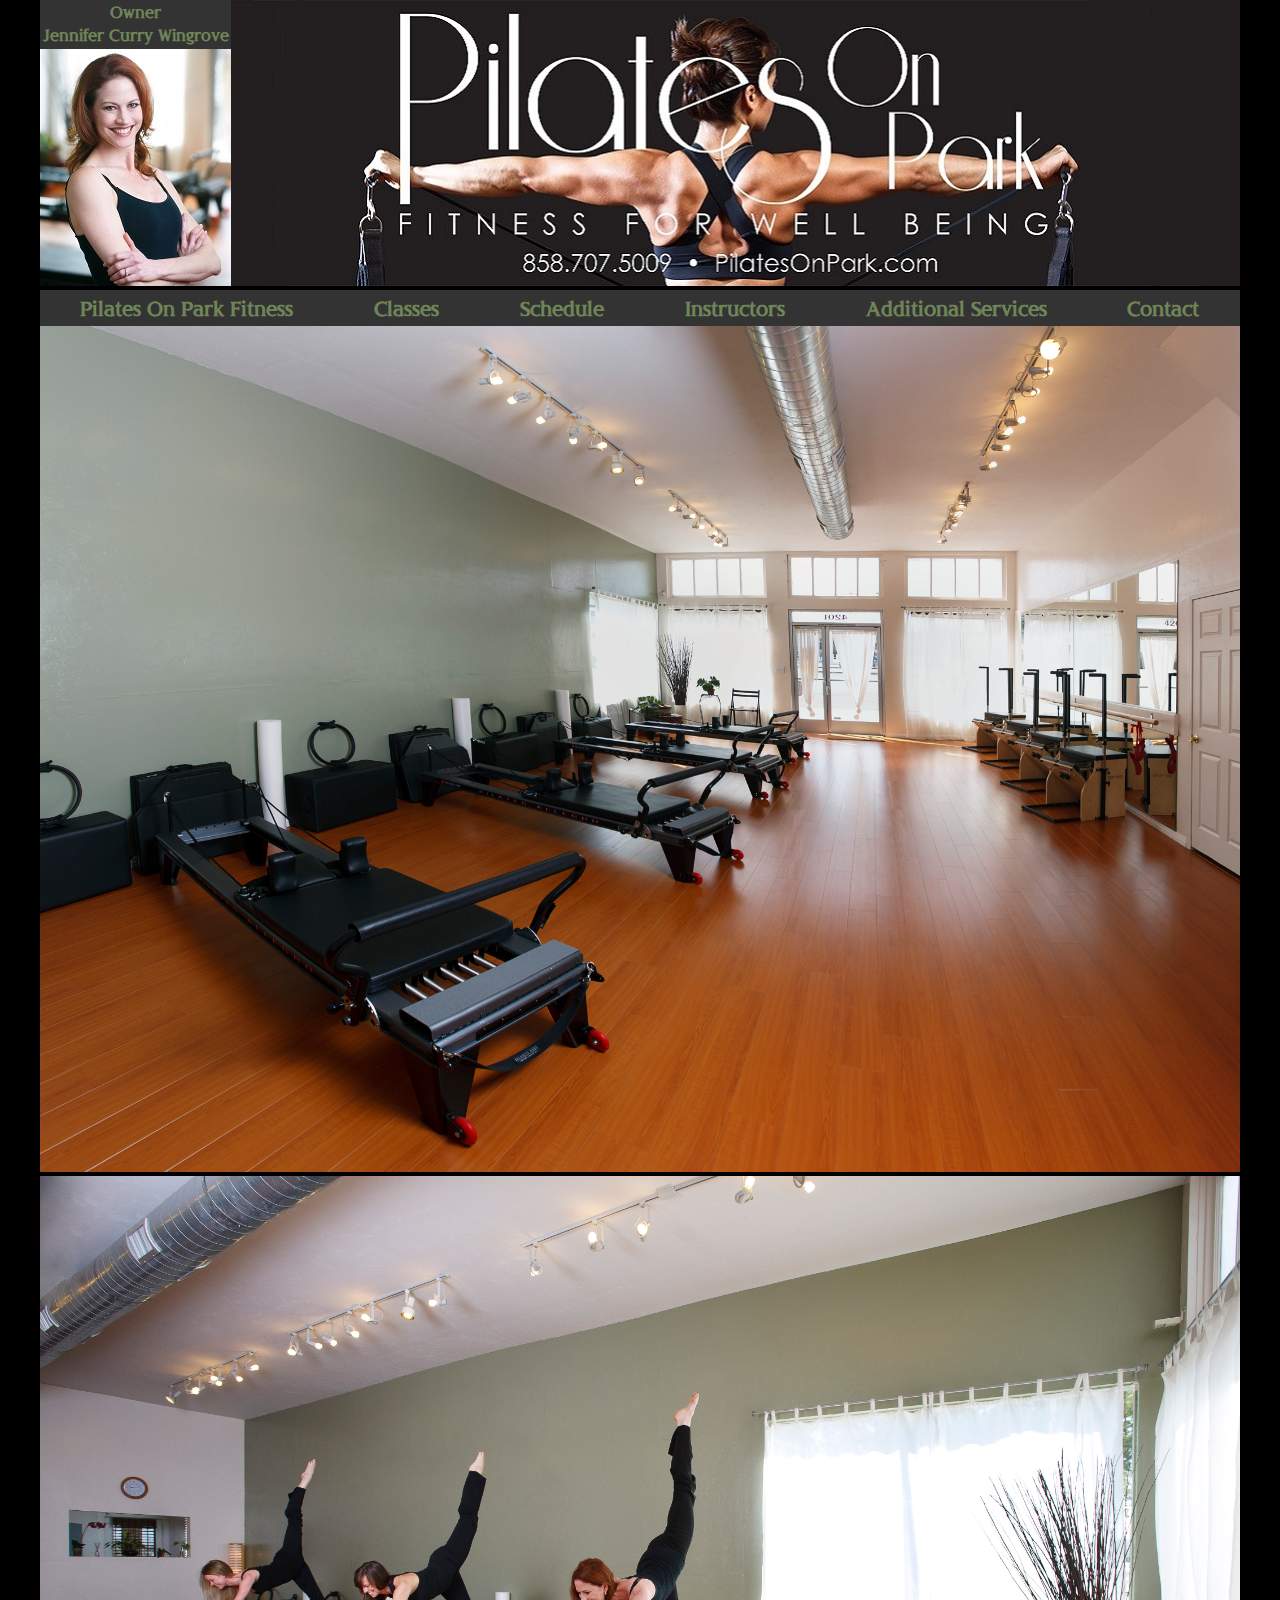
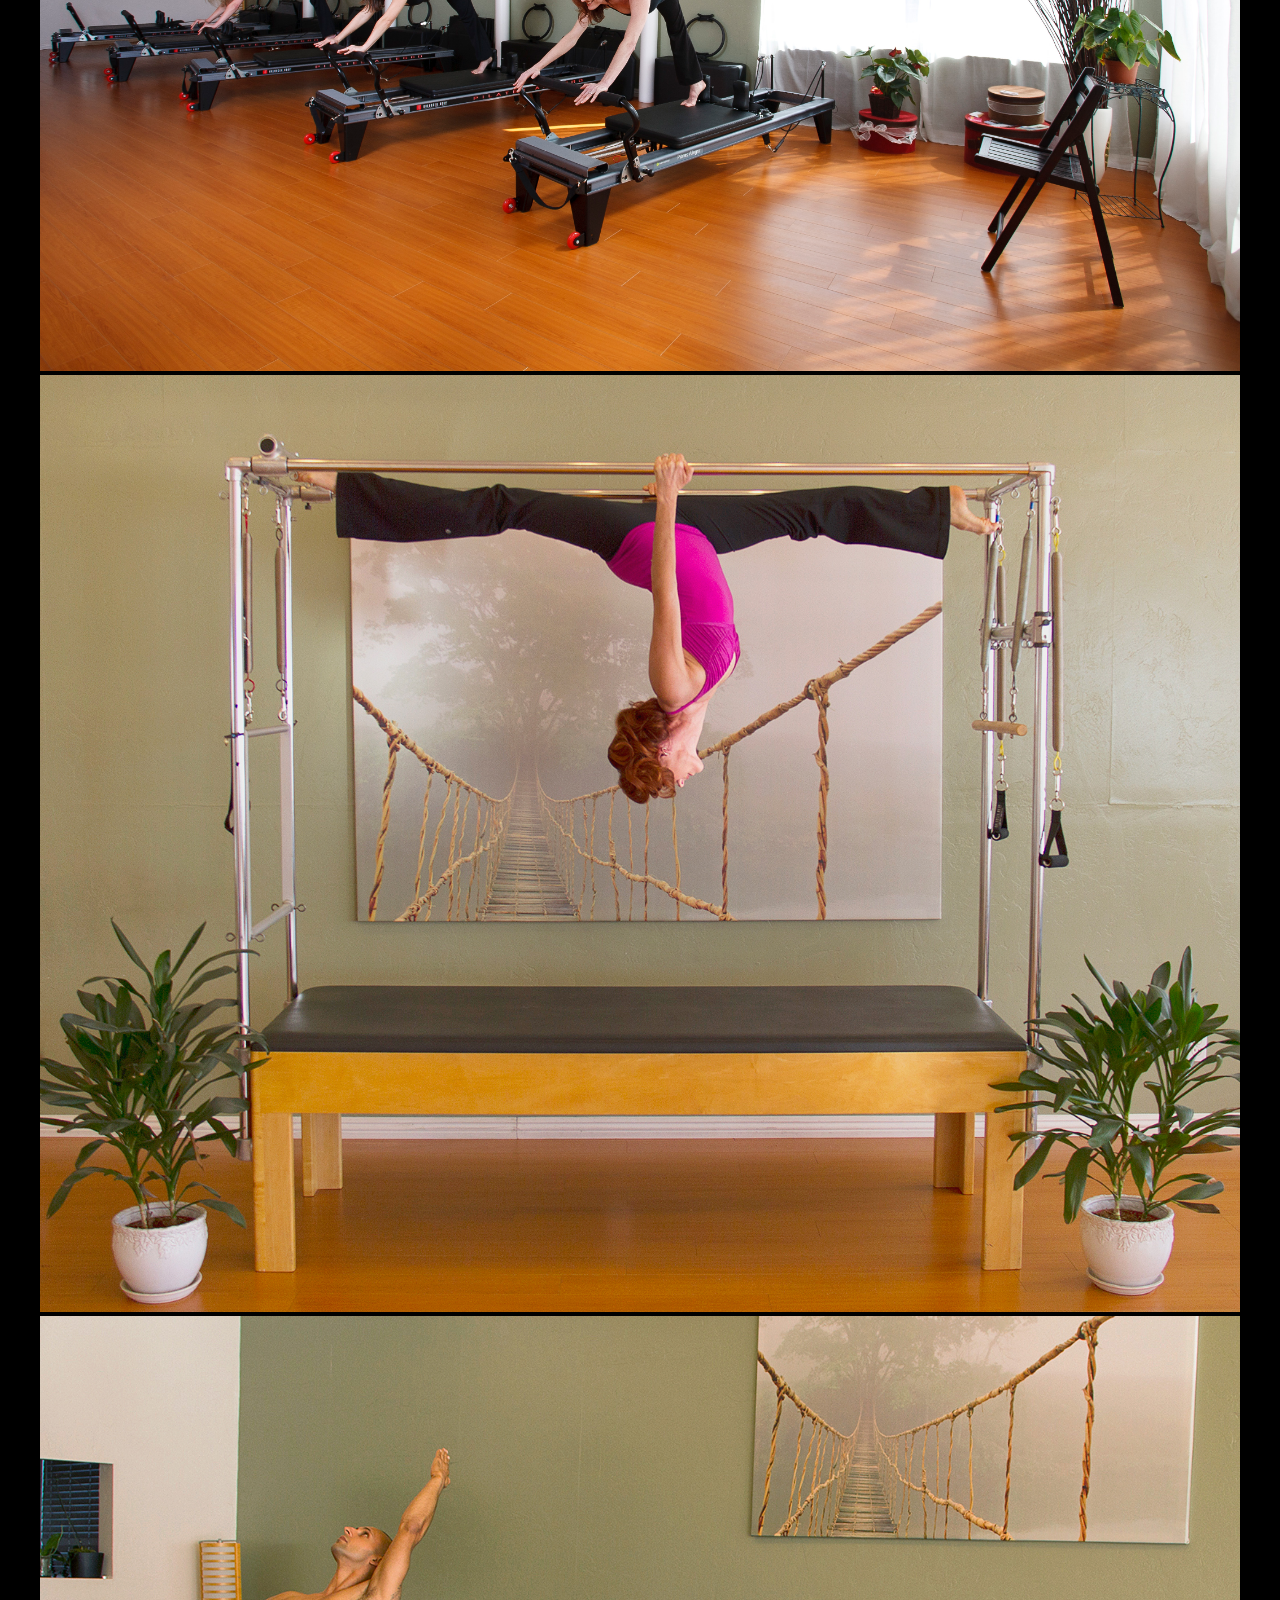
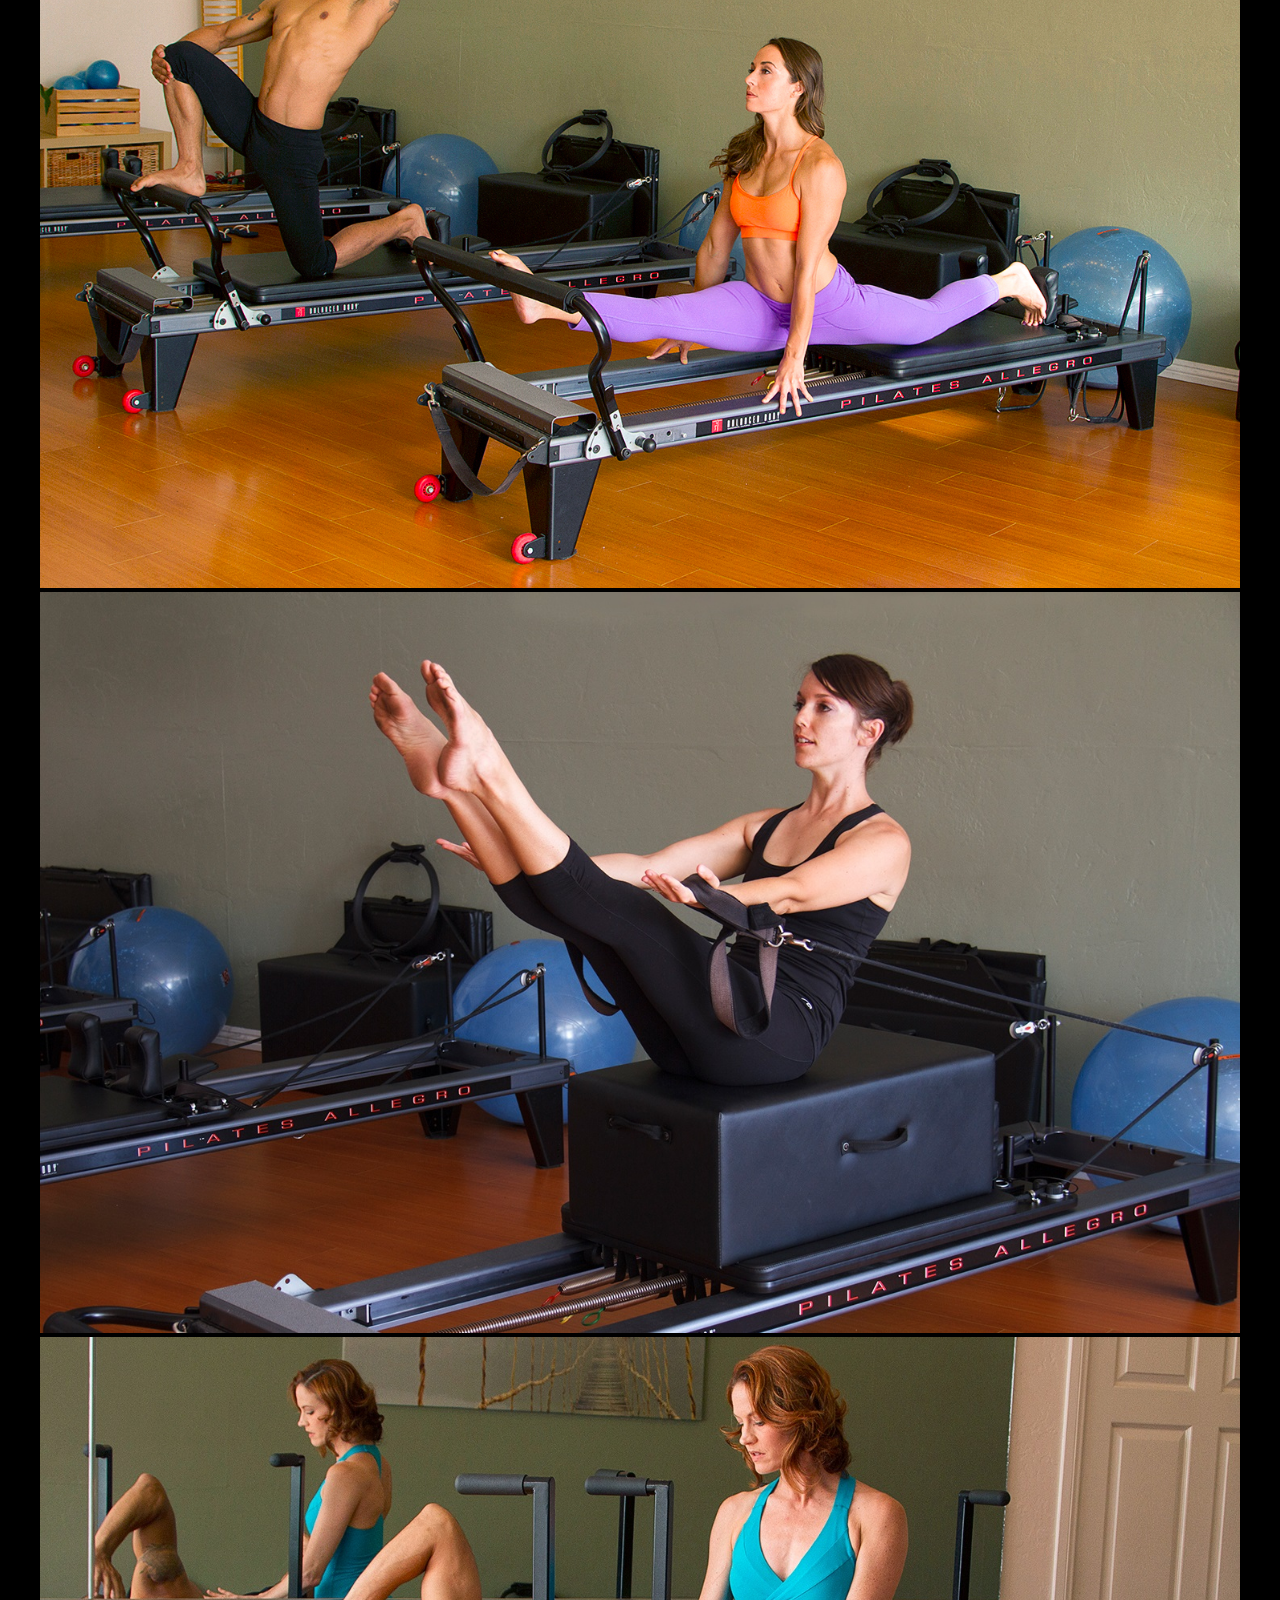
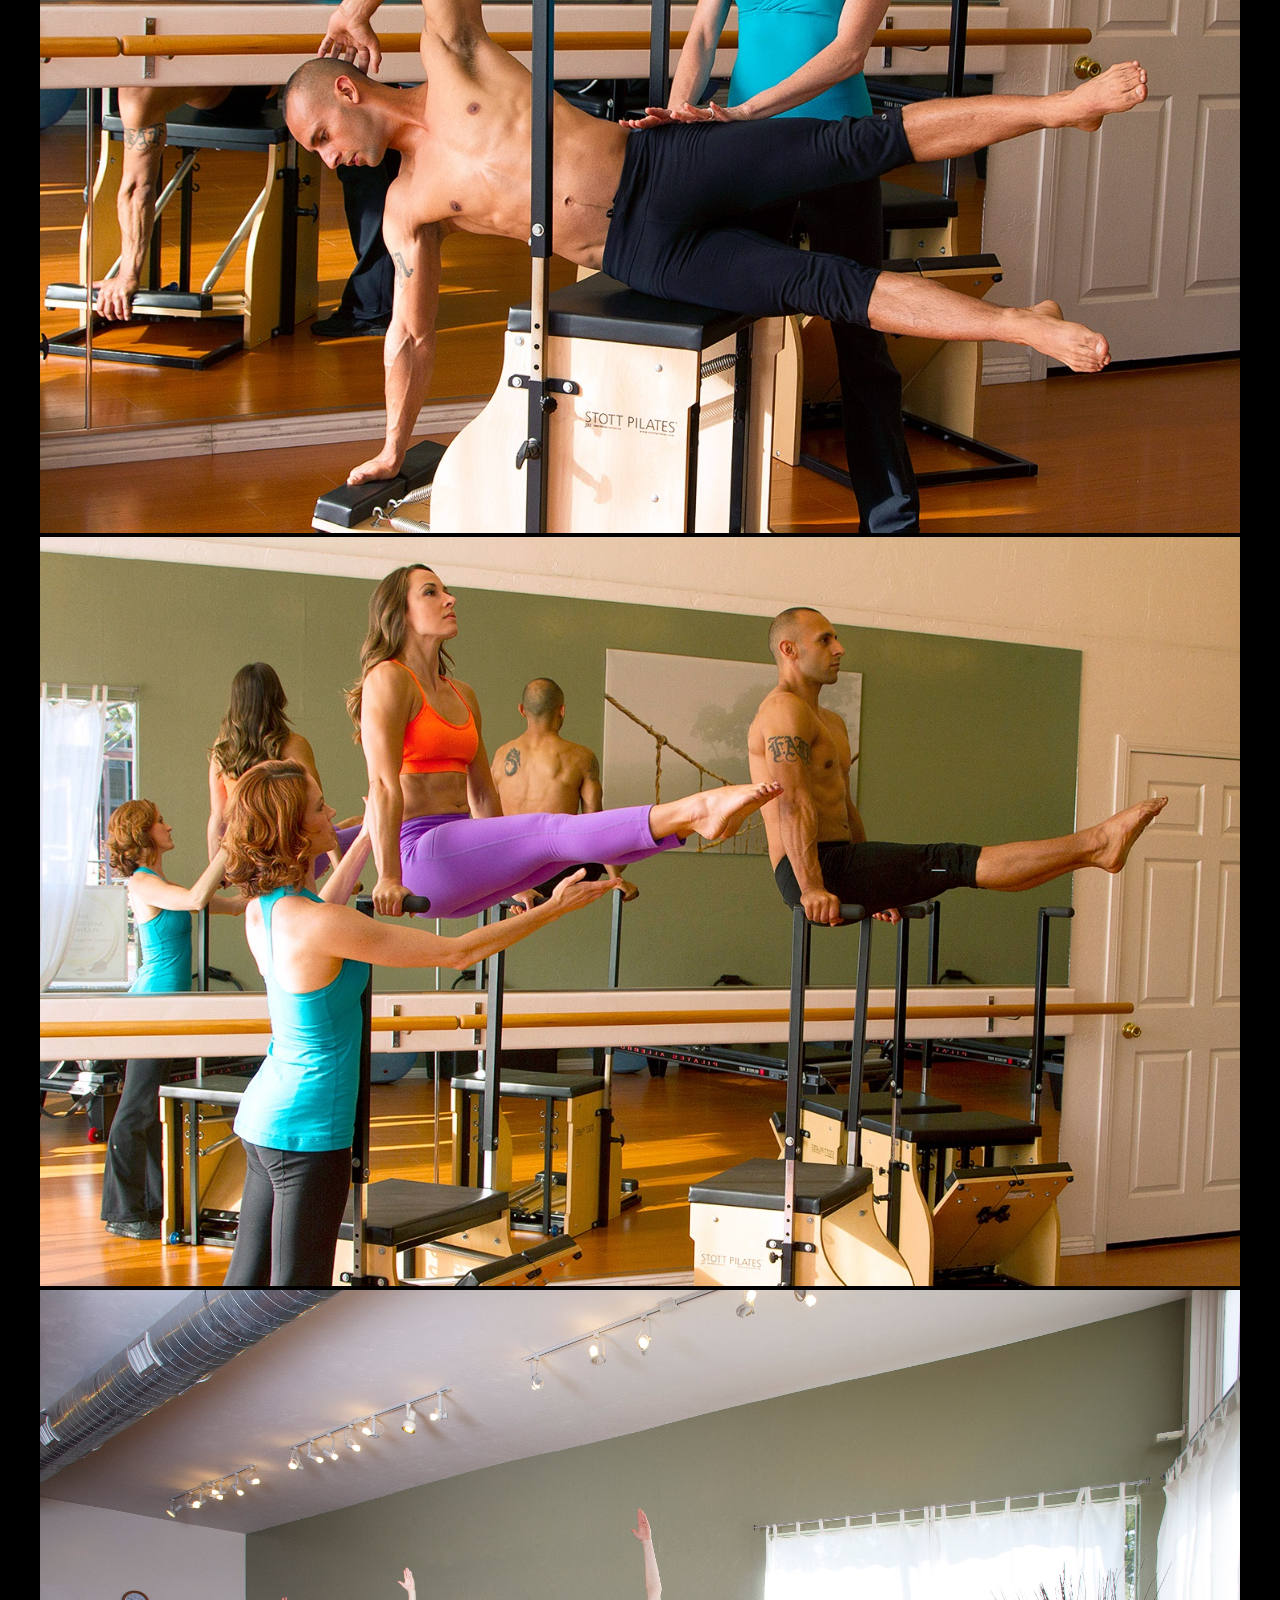
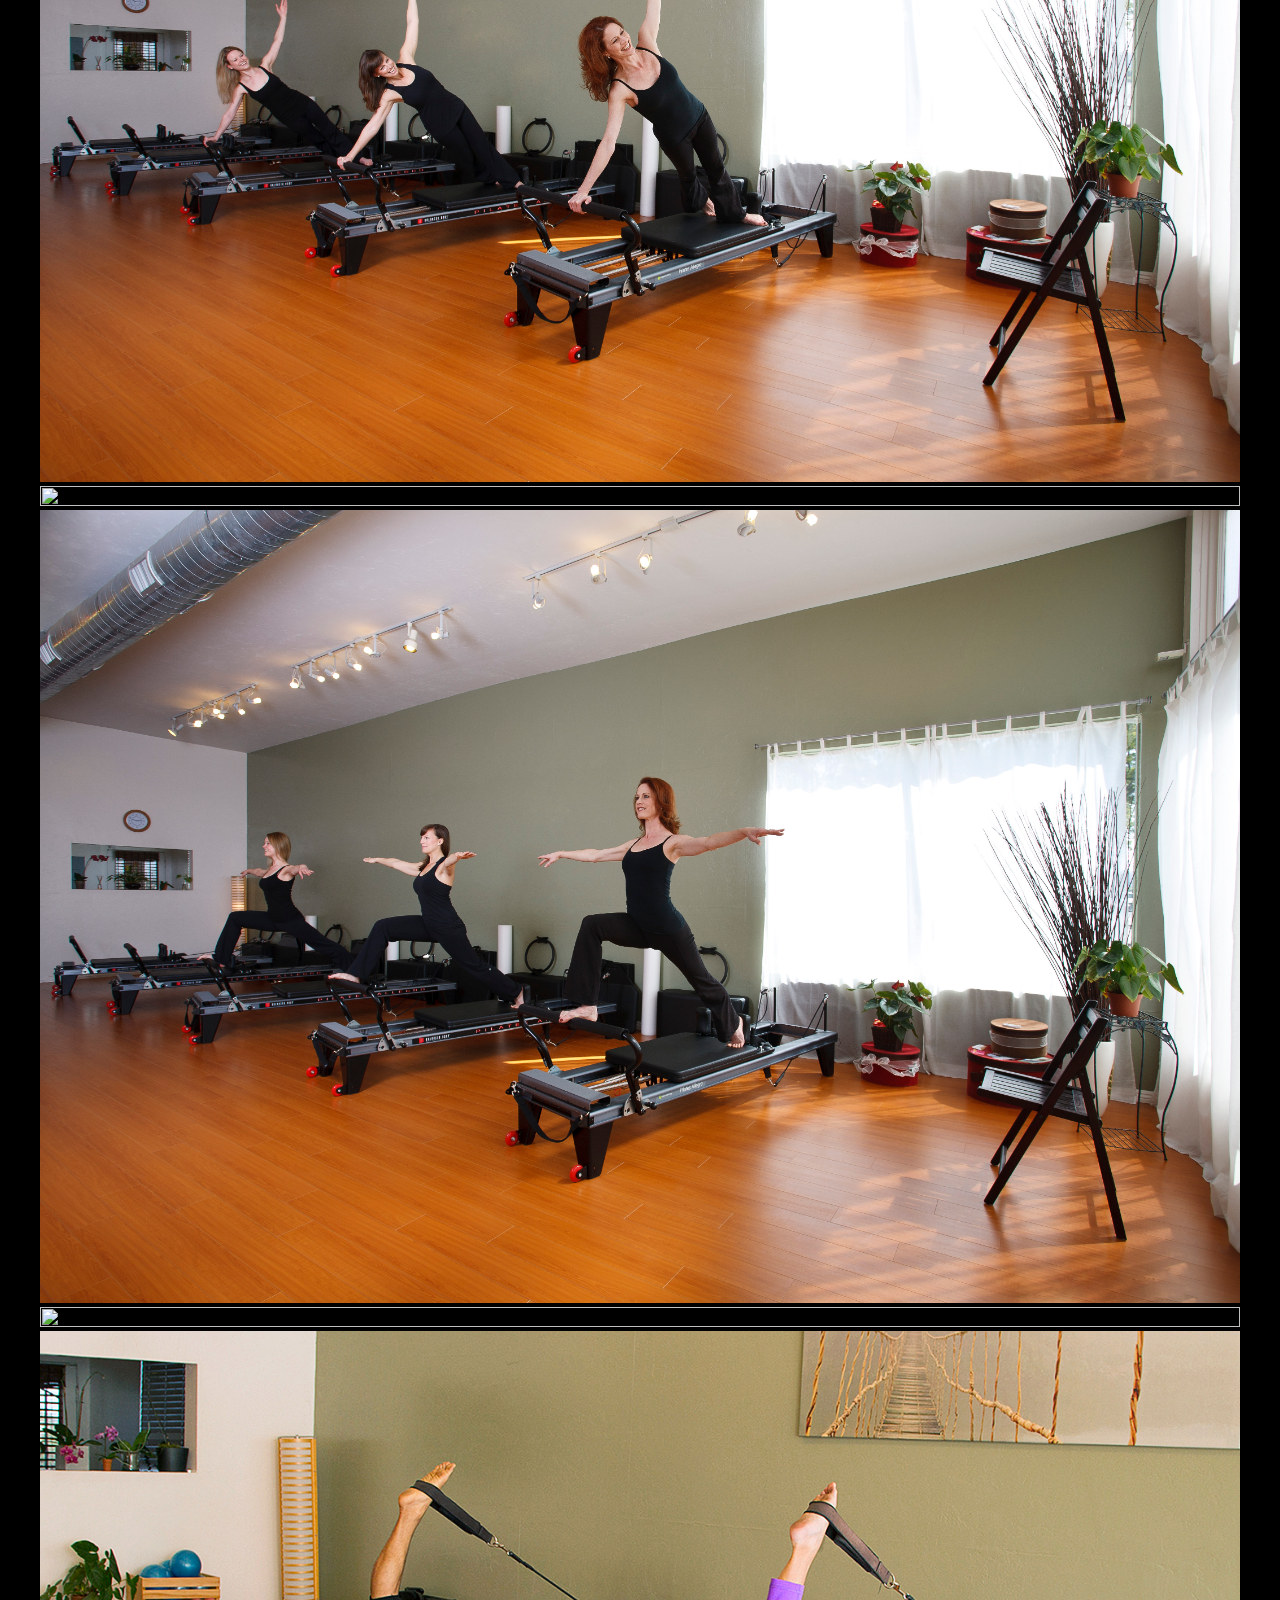
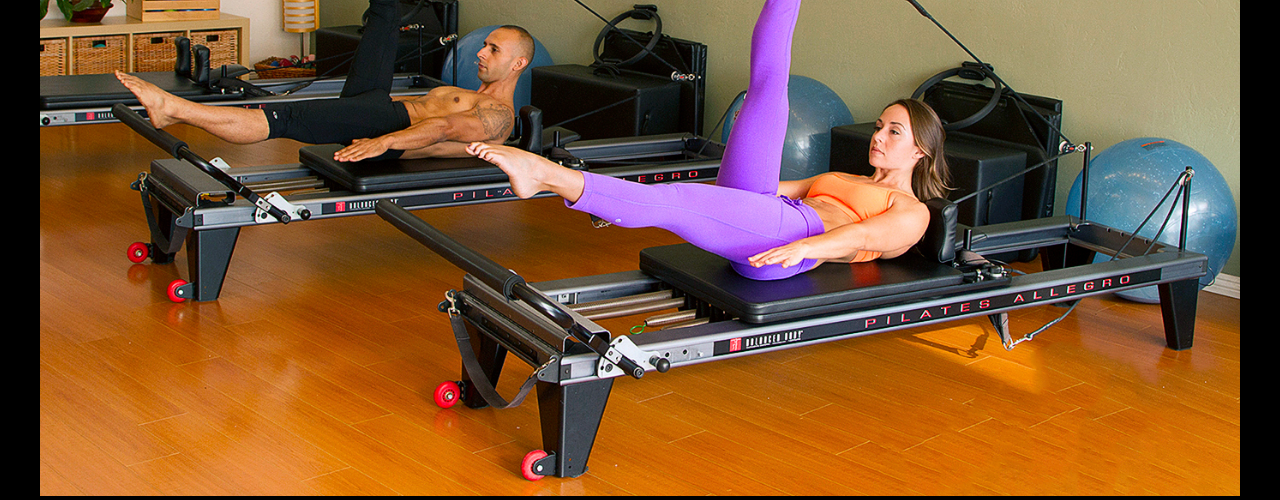
==== index.html @ 4639e497 "Remove target=blank from href's" ====
<!DOCTYPE html>
<html lang="en">
<head>
	<title>http://www.pilatesonpark.com</title>
	<meta charset="utf-8">
	<meta http-equiv="Content-Type" content="text/html; charset=ISO-8859-1" />
	<meta name="viewport" content="width=device-width, initial-scale=1.0">
	<META NAME="Keywords" CONTENT="pilatesonpark, pilatesonpark.com, pilates on park, pilatesonpark san diego, pilates on park san diego, jennifer curry, health and fitness, fitness pilates, pilates san diego, pilates health, pilates fitness, san diego fitness, ballet, ballet pilates, pilates studio, dance studio," />
	<META NAME="Description" CONTENT="Pilates fitness for well being in the heart of San Diego, California" />
	<META NAME="Author" CONTENT="Nicholas Purington, Nick Purington" />
	<link href="index_styles.css" rel="stylesheet" type="text/css" />

	<script src="https://ajax.googleapis.com/ajax/libs/jquery/1/jquery.min.js"></script>
	<script>
	$(function(){
		$('.fadein img:gt(0)').hide();
		setInterval(function(){$('.fadein :first-child').fadeOut().next('img').fadeIn().end().appendTo('.fadein');}, 4000);
	});
	</script>

</head>

<body>

	<div>

		<div class="page-header"> 	

			<div class="jennifer-img-container">	
				<img src="images/Jennifer Profile Final.jpg">
			</div>

			<div class="jennifer-link-container">	
				<a class="jennifer-link" href="templates/bio.html"> Owner <br> Jennifer Curry Wingrove </a>
			</div>

			<div>
				<a href="pilatesonpark.com"><img class="logo_img" src="images/Pilates On Park-Banner - Black.jpg"></a> 
			</div>

		</div>


		<div class="link-container">
		  <a class="buttons" href="pilatesfitness.html">Pilates On Park Fitness</a>
		  
		  <a class="buttons" href="classes.html">Classes</a>		  
		
		  <a class="buttons" href="templates/schedule.html">Schedule</a>

		  <a class="buttons" href="templates/instructors.html">Instructors</a>
		
		  <a class="buttons" href="services.html" target="_self">Additional Services</a>

		  <a class="buttons" href="contact.html">Contact</a>
		</div>	

		<div class="bg-image-container">
			<div class="fadein">
				<img src="images/001-PilatesOnPark-2011.jpg">
				<img src="images/004-PilatesOnPark-2011.jpg">
				<img src="images/POP SPLIT Trapeze Final Contrast.jpg">
				<img src="images/A&A Oversplit Final.jpg">
				<img src="images/Amy.jpg">
				<img src="images/Armando Lateral Flexion FINAL.jpg">
				<img src="images/Chair Pikes Final.jpg">
				<img src="images/006-PilatesOnPark-2011.jpg">
				<img src="images/Reformer Pikes Final.jpg">
				<img src="images/005-PilatesOnPark-2011.jpg">
				<img src="images/Trapeze Teaser FINAL.jpg">
				<img src="images/Scissors Final.jpg">
			</div>
		</div>	
    </div>
</body>
</html>
---- index_styles.css ----
@font-face {
    font-family: Londinia;
    src: url("fonts/LondiniaMedium.ttf") format("truetype");
}

body { 
	background-color: #000000;
	margin: auto;
	width: 1200px;
	height: auto;
}

.page-header {
	display: inline-flex;
	width: 1200px
}


.jennifer-img-container {
	height: 237px;
	width: 191px;
	position: absolute;
	top: 49px;
}

.jennifer-link-container {
	height: 49px;
	width: 191px;
	background-color: #333333;
	text-align: center;
}

.jennifer-link {
	font-family: Londinia, sans-serif;
	font-size: 16px;
	font-weight: bold;
	color: #6F8558;
}

.link-container {
	display: inline-flex;
	width: 1200px;
	height: 4vh;
	background-color: #333333;
}

.buttons {
	font-family: Londinia, sans-serif;
	font-size: 20px;
	font-weight: bold;
	color: #6F8558;
	margin: auto;
}

.bg-image-container {
	width:  1200px;
	object-fit: contain;
}

.fadein img { 
	width:  100%; 
	height: 100%;
}

iframe {
    width: 1200px;
    height: 100vh;
    border-width: 0;
    overflow: auto;
}

a:link {
	color: #6F8558;
	text-decoration: none;
}

a:hover {
	color: #ff009b;
}

@media screen and (max-width: 900px) {
	html {
	background-color: red;
	}

}

@media screen and (max-width: 600px) {
	html {
	background-color: green;
	}

}




.instructor-container {
	display: flex;
	margin-bottom: 9%;
	margin-top: 2em;
}

.instructor-img {
	width: auto;
	height: auto;
	display: block;
	margin: 0 2em 2em 0;
}

.instructor-txt {
	width: auto;
	height: auto;
	font-family: Londinia;
	color: white;
	font-size: 1.5em;
	display: flex;  
}

p {
	margin: 0;
}

h1 {
	font-family: Londinia;
	color: white;
	font-size: 2em;
	margin-top: 4em;
}

.link-container + h1 {
	margin-top: 2em;
}
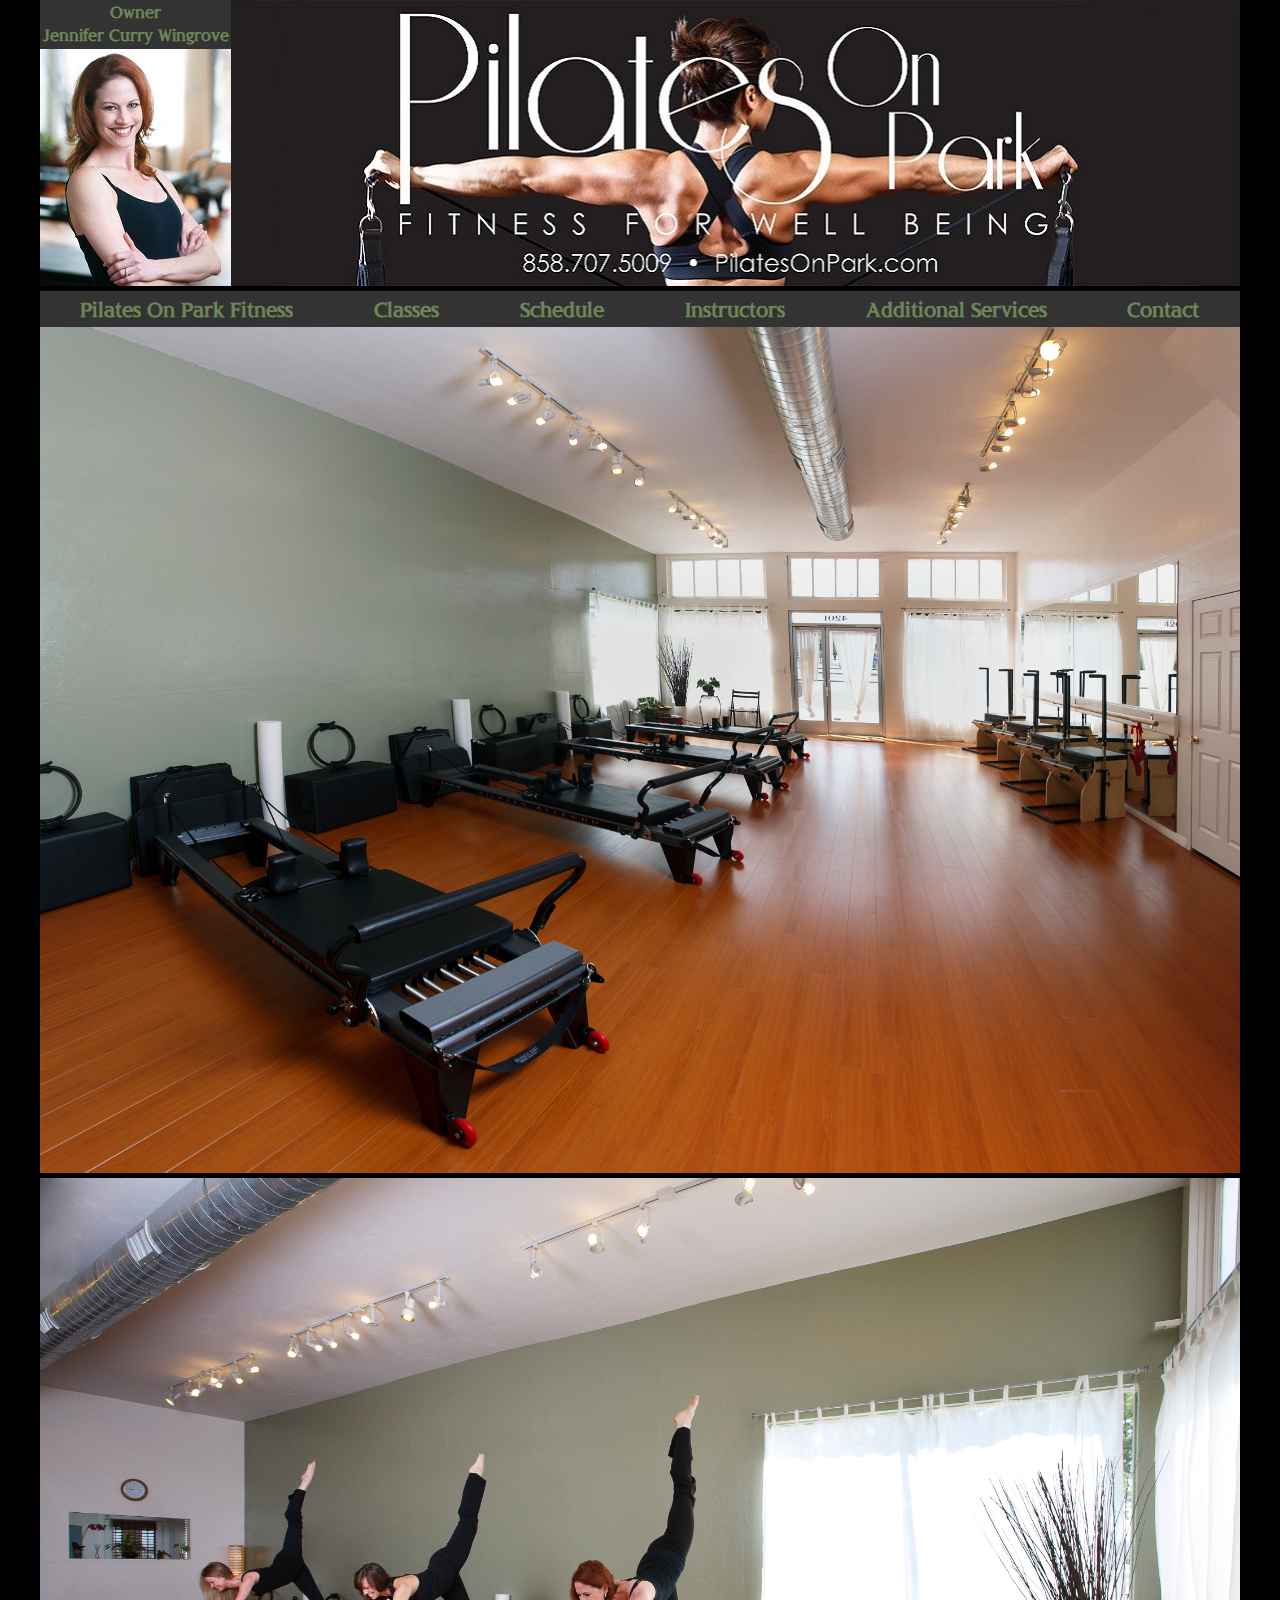
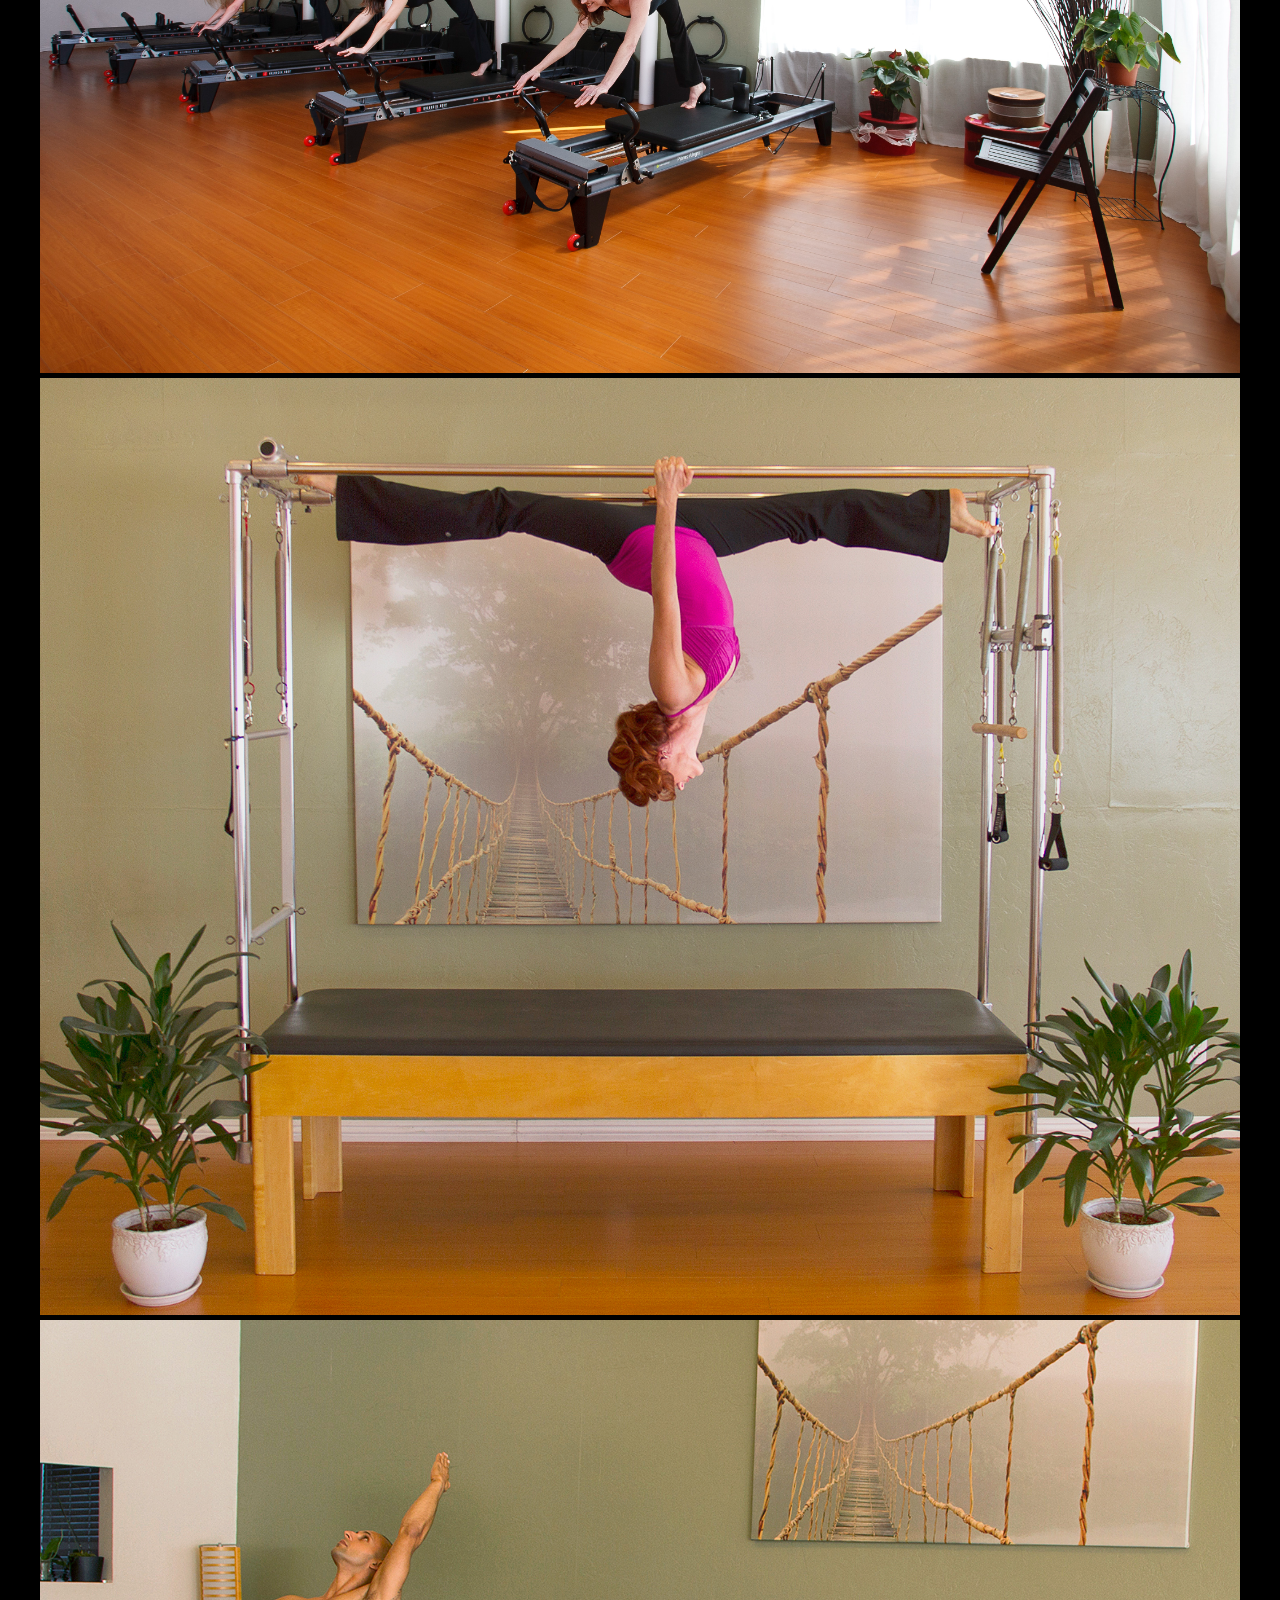
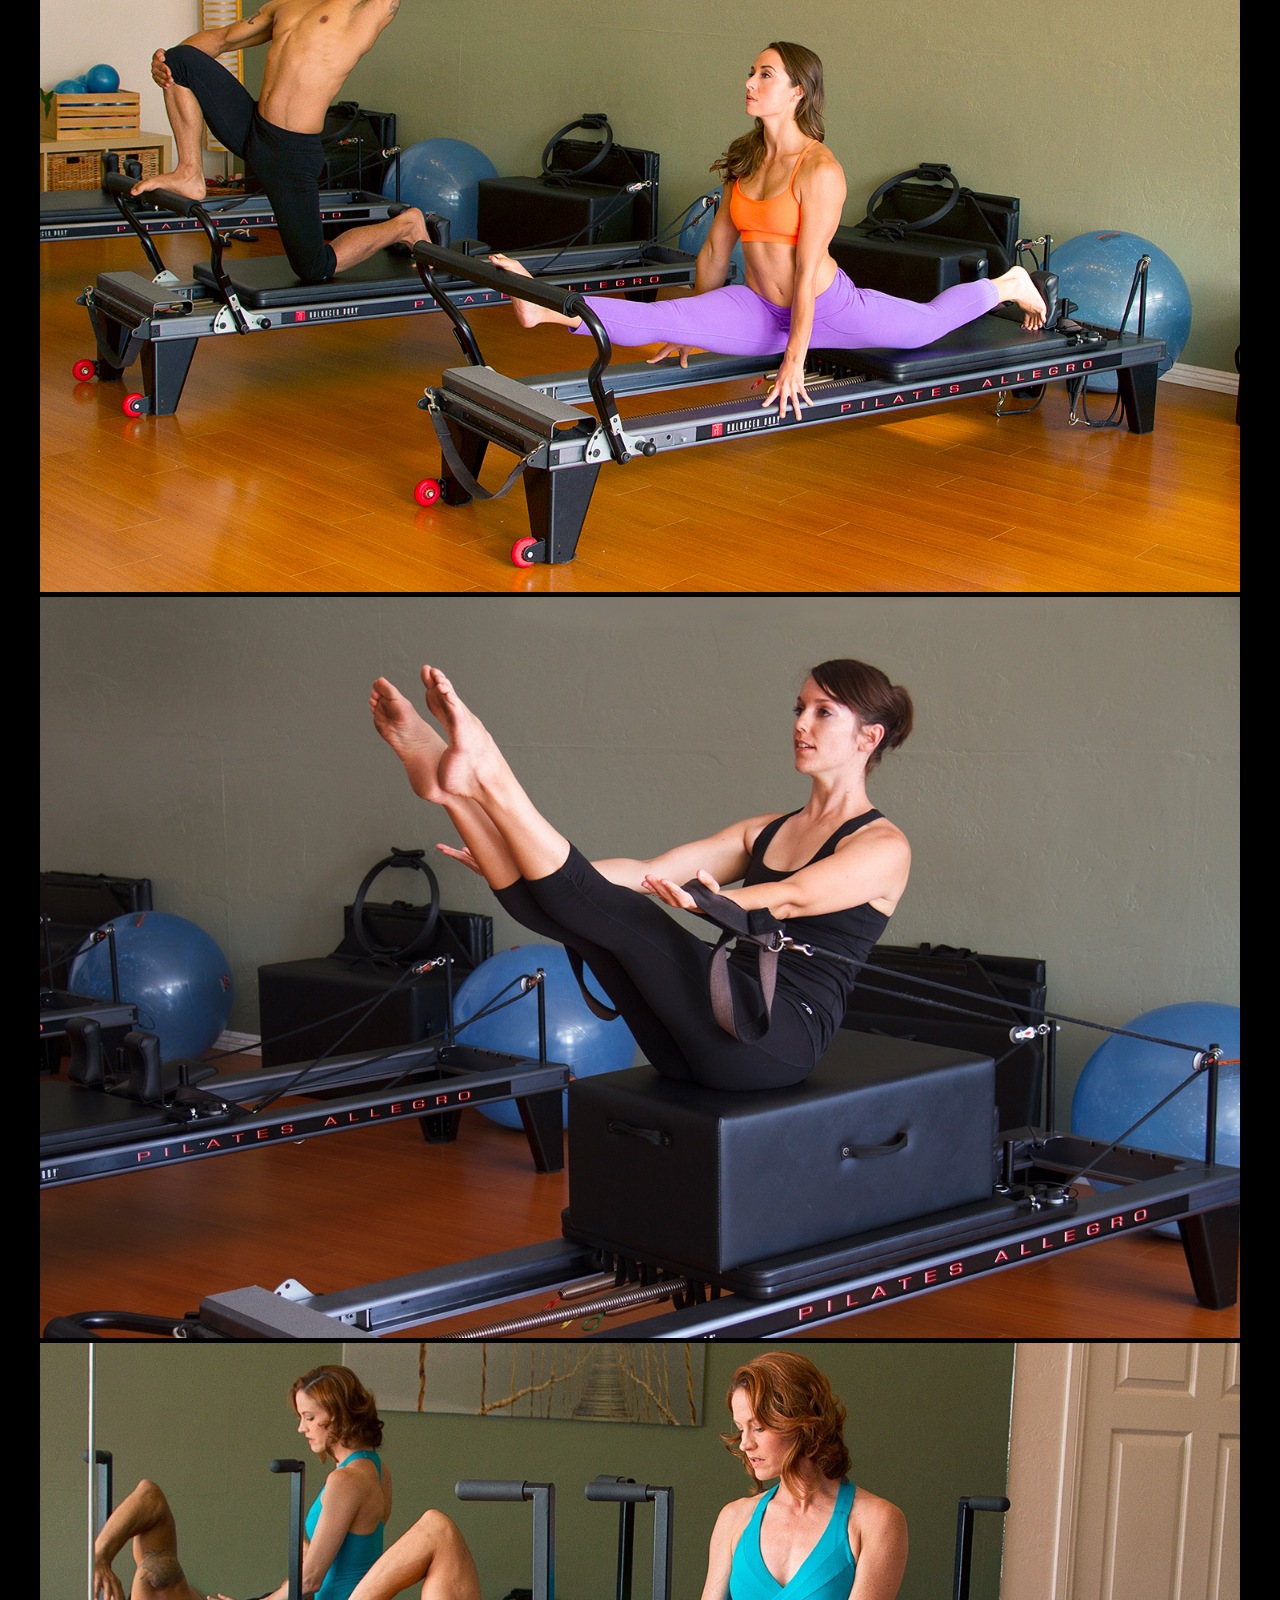
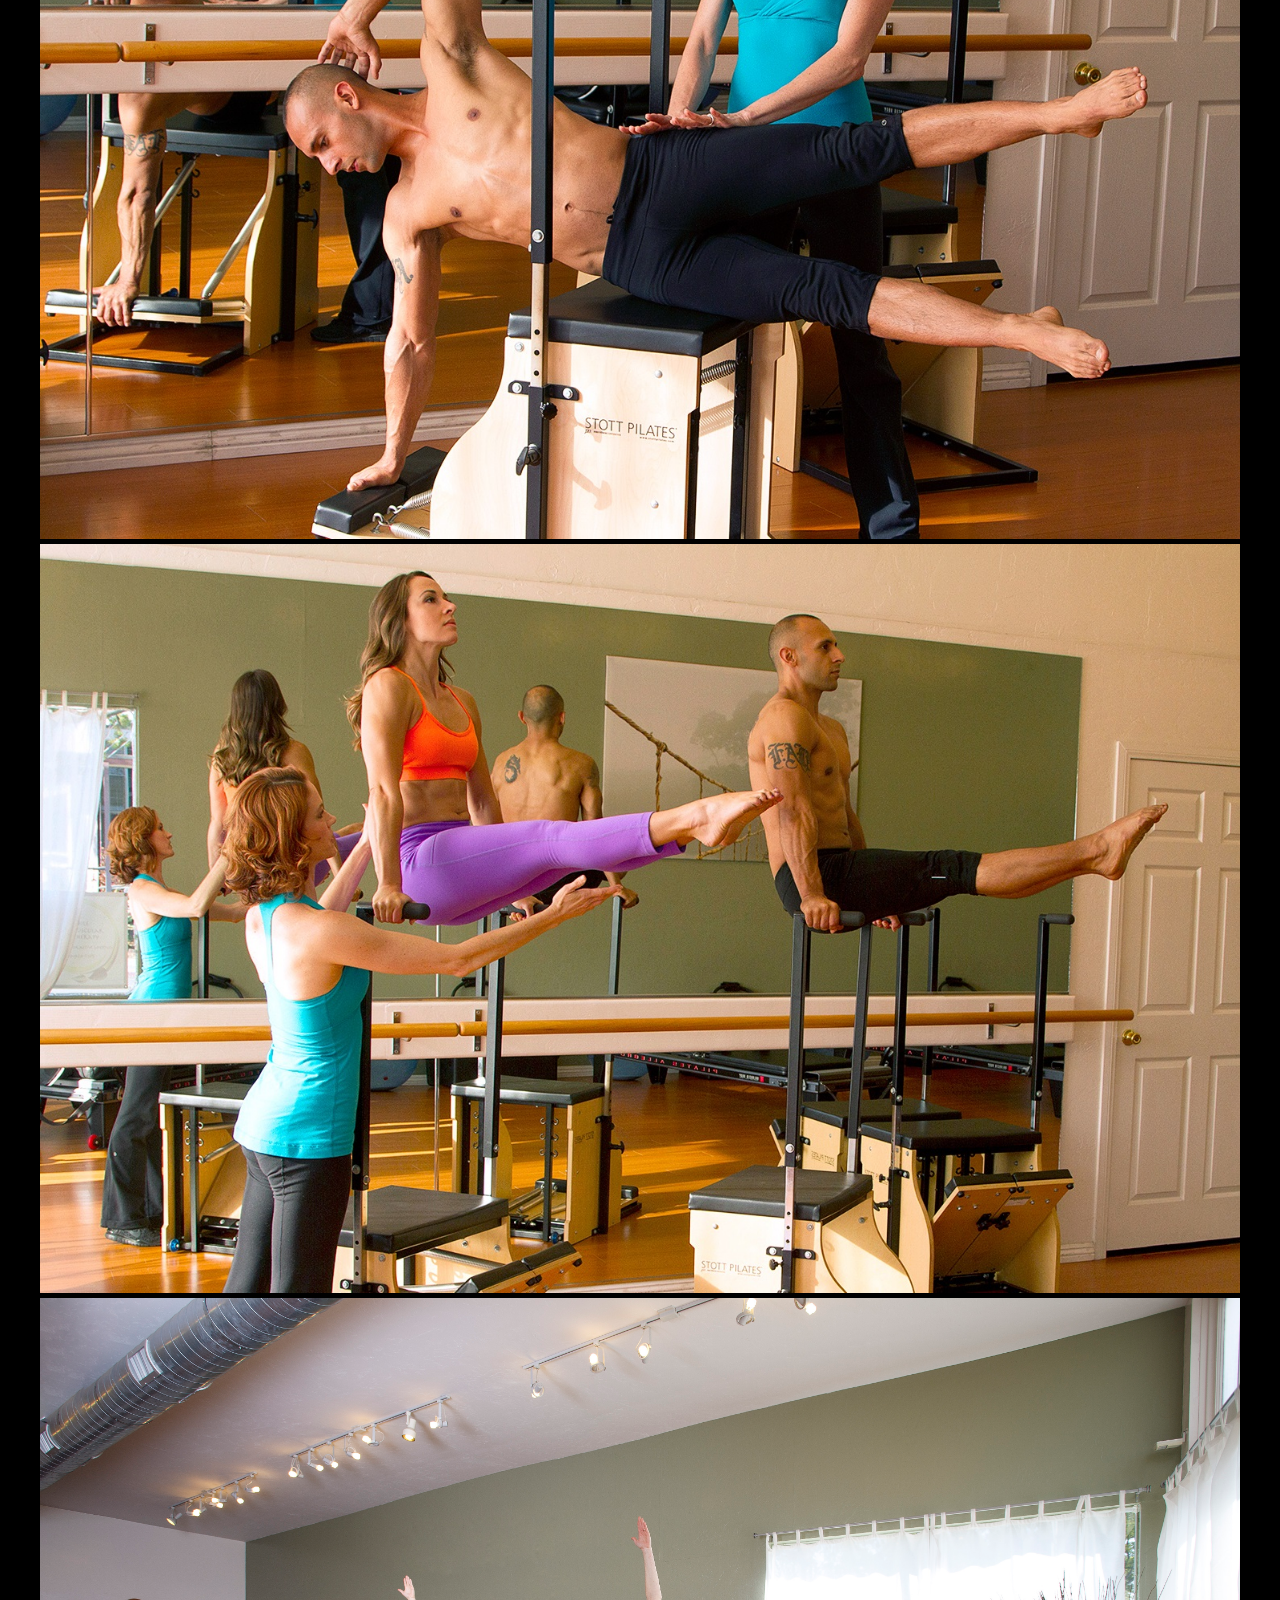
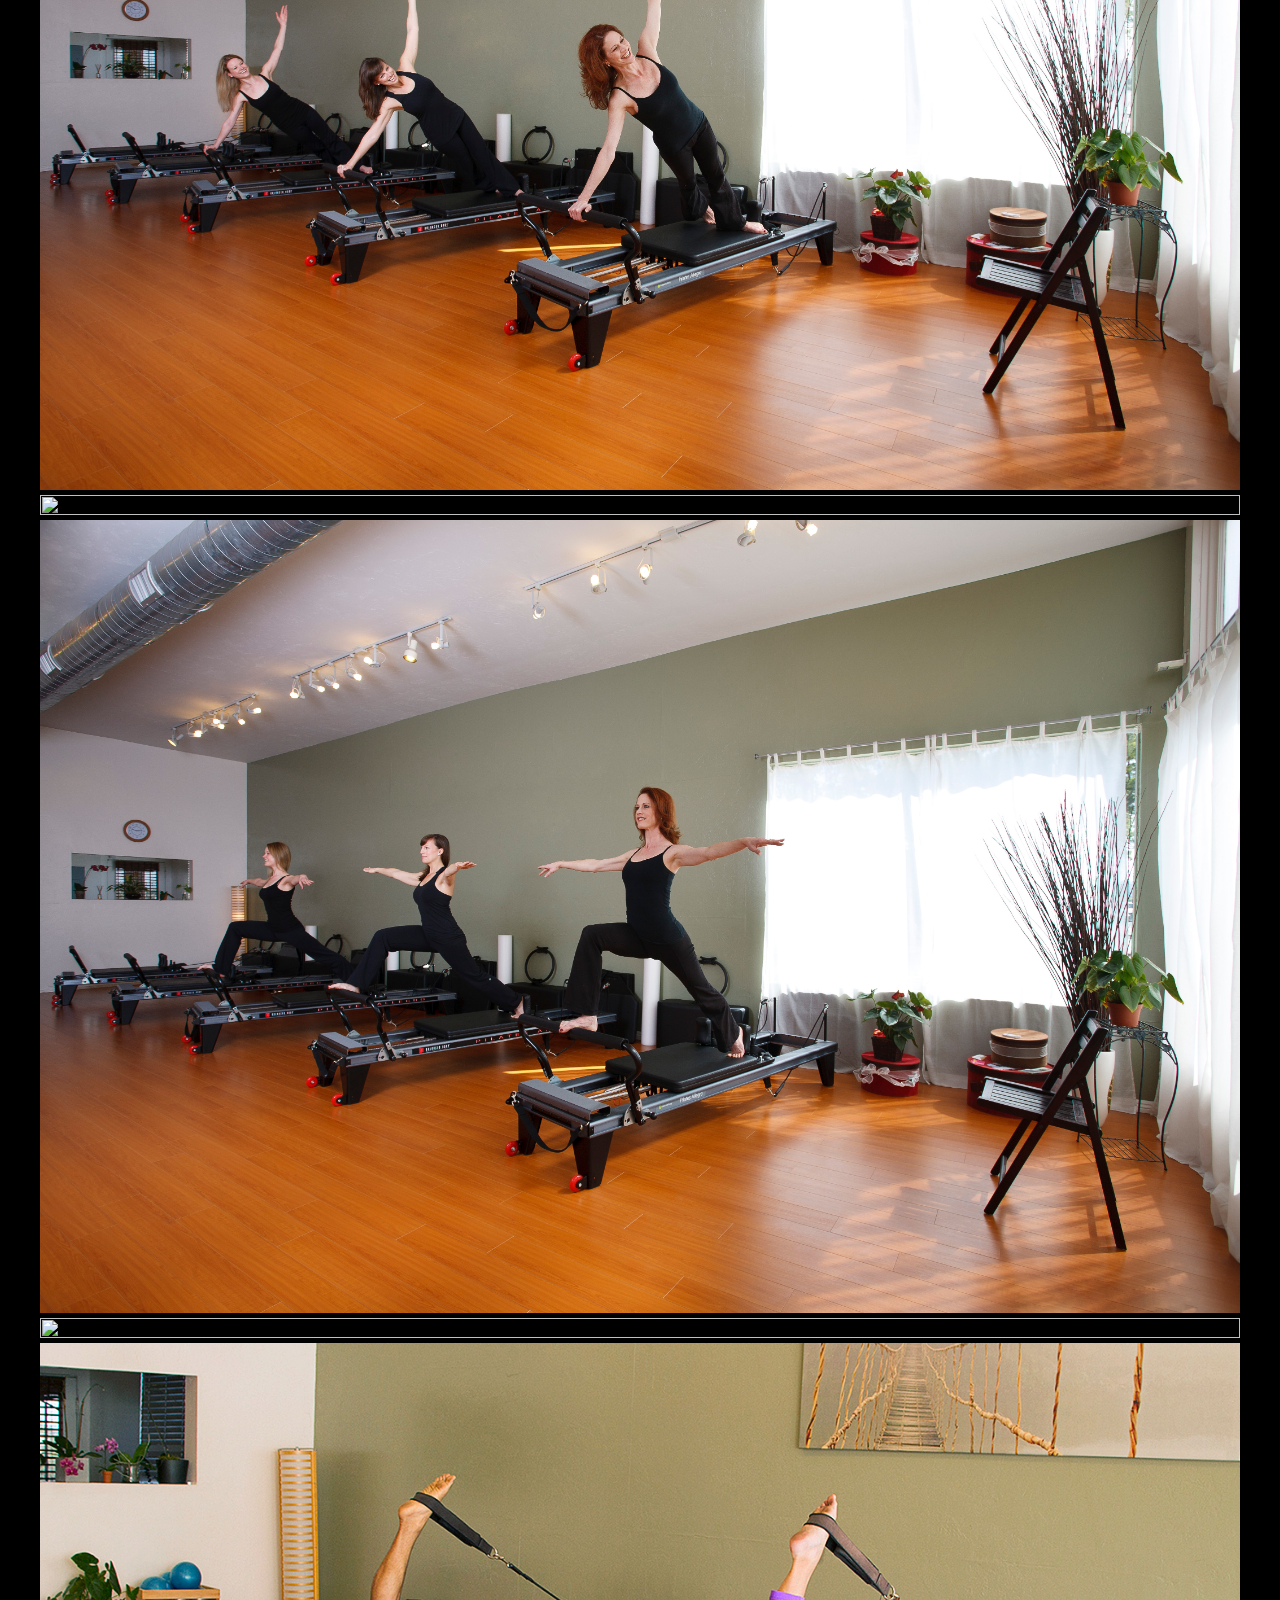
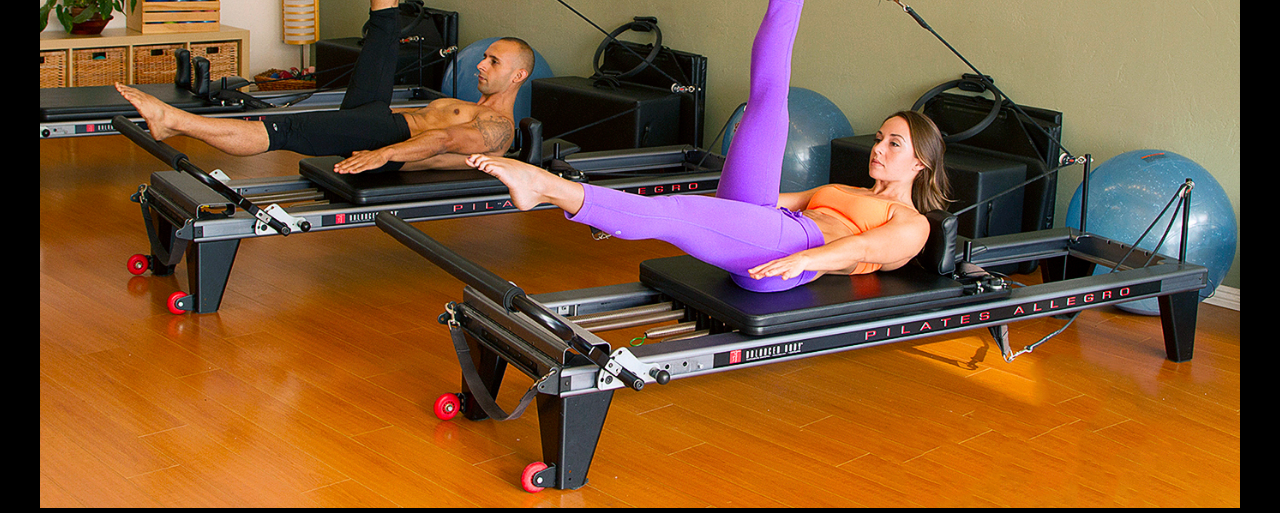
==== commit 7e3ef7e9: "Add Wolf Den Development to meta data" ====
--- a/index.html
+++ b/index.html
@@ -7,7 +7,7 @@
 	<meta name="viewport" content="width=device-width, initial-scale=1.0">
 	<META NAME="Keywords" CONTENT="pilatesonpark, pilatesonpark.com, pilates on park, pilatesonpark san diego, pilates on park san diego, jennifer curry, health and fitness, fitness pilates, pilates san diego, pilates health, pilates fitness, san diego fitness, ballet, ballet pilates, pilates studio, dance studio," />
 	<META NAME="Description" CONTENT="Pilates fitness for well being in the heart of San Diego, California" />
-	<META NAME="Author" CONTENT="Nicholas Purington, Nick Purington" />
+	<META NAME="Author" CONTENT="Nicholas Purington, Nick Purington, Wolf Den Development" />
 	<link href="index_styles.css" rel="stylesheet" type="text/css" />
 
 	<script src="https://ajax.googleapis.com/ajax/libs/jquery/1/jquery.min.js"></script>
@@ -42,18 +42,20 @@
 
 
 		<div class="link-container">
-		  <a class="buttons" href="pilatesfitness.html">Pilates On Park Fitness</a>
-		  
-		  <a class="buttons" href="classes.html">Classes</a>		  
-		
-		  <a class="buttons" href="templates/schedule.html">Schedule</a>
 
-		  <a class="buttons" href="templates/instructors.html">Instructors</a>
-		
-		  <a class="buttons" href="services.html" target="_self">Additional Services</a>
+      <a class="buttons" href="templates/pilatesfitness.html">Pilates On Park Fitness</a>
+      
+      <a class="buttons" href="templates/classes.html">Classes</a>     
+    
+      <a class="buttons" href="templates/schedule.html">Schedule</a>
 
-		  <a class="buttons" href="contact.html">Contact</a>
-		</div>	
+      <a class="buttons" href="templates/instructors.html">Instructors</a>
+    
+      <a class="buttons" href="templates/services.html">Additional Services</a>
+
+      <a class="buttons" href="templates/contact.html">Contact</a>
+    
+    </div>  
 
 		<div class="bg-image-container">
 			<div class="fadein">
--- a/index_styles.css
+++ b/index_styles.css
@@ -5,6 +5,7 @@
 
 body { 
 	background-color: #000000;
+	font-family: Londinia, sans-serif;
 	margin: auto;
 	width: 1200px;
 	height: auto;
@@ -31,7 +32,6 @@
 }
 
 .jennifer-link {
-	font-family: Londinia, sans-serif;
 	font-size: 16px;
 	font-weight: bold;
 	color: #6F8558;
@@ -45,7 +45,6 @@
 }
 
 .buttons {
-	font-family: Londinia, sans-serif;
 	font-size: 20px;
 	font-weight: bold;
 	color: #6F8558;
@@ -111,7 +110,6 @@
 .instructor-txt {
 	width: auto;
 	height: auto;
-	font-family: Londinia;
 	color: white;
 	font-size: 1.5em;
 	display: flex;  
@@ -122,7 +120,6 @@
 }
 
 h1 {
-	font-family: Londinia;
 	color: white;
 	font-size: 2em;
 	margin-top: 4em;
@@ -130,4 +127,72 @@
 
 .link-container + h1 {
 	margin-top: 2em;
-}+}
+
+
+
+
+
+
+
+
+.first-headline, h1, h2 {
+	color: white;
+	margin-top: 6em;
+	text-align: center;
+}
+
+.wiki-txt {
+	color: white;
+	font-size: 1em;
+	margin-bottom: 4em;
+}
+
+.wiki-attribute {
+	color: white;
+	font-size: 1em;
+	margin-top: 6em;
+	margin-bottom: 4em;
+}
+
+
+
+
+.classes-intro, .contact-txt {
+	color: white;
+	font-size: 1.5em;
+	margin-top: 2em;
+	margin-bottom: 2em;
+}
+
+.classes-link {
+	color: #6F8558;
+	font-size: 1.5em;
+}
+
+.classes-txt, .services-txt {
+	color: white;
+	font-size: 1.5em;
+	margin-bottom: 4em;
+}
+
+.classes-disclaimer {
+	color: #6F8558;
+	font-size: 1.5em;
+	margin-top: 4em;
+	margin-bottom: 4em;
+}
+
+
+.services-intro {
+	color: white;
+	font-size: 1.8em;
+	margin-top: 2em;
+	margin-bottom: 1.5em;
+}
+
+.services-link {
+	color: #6F8558;
+	font-size: 1.25em;
+	margin-bottom: 2em;
+}
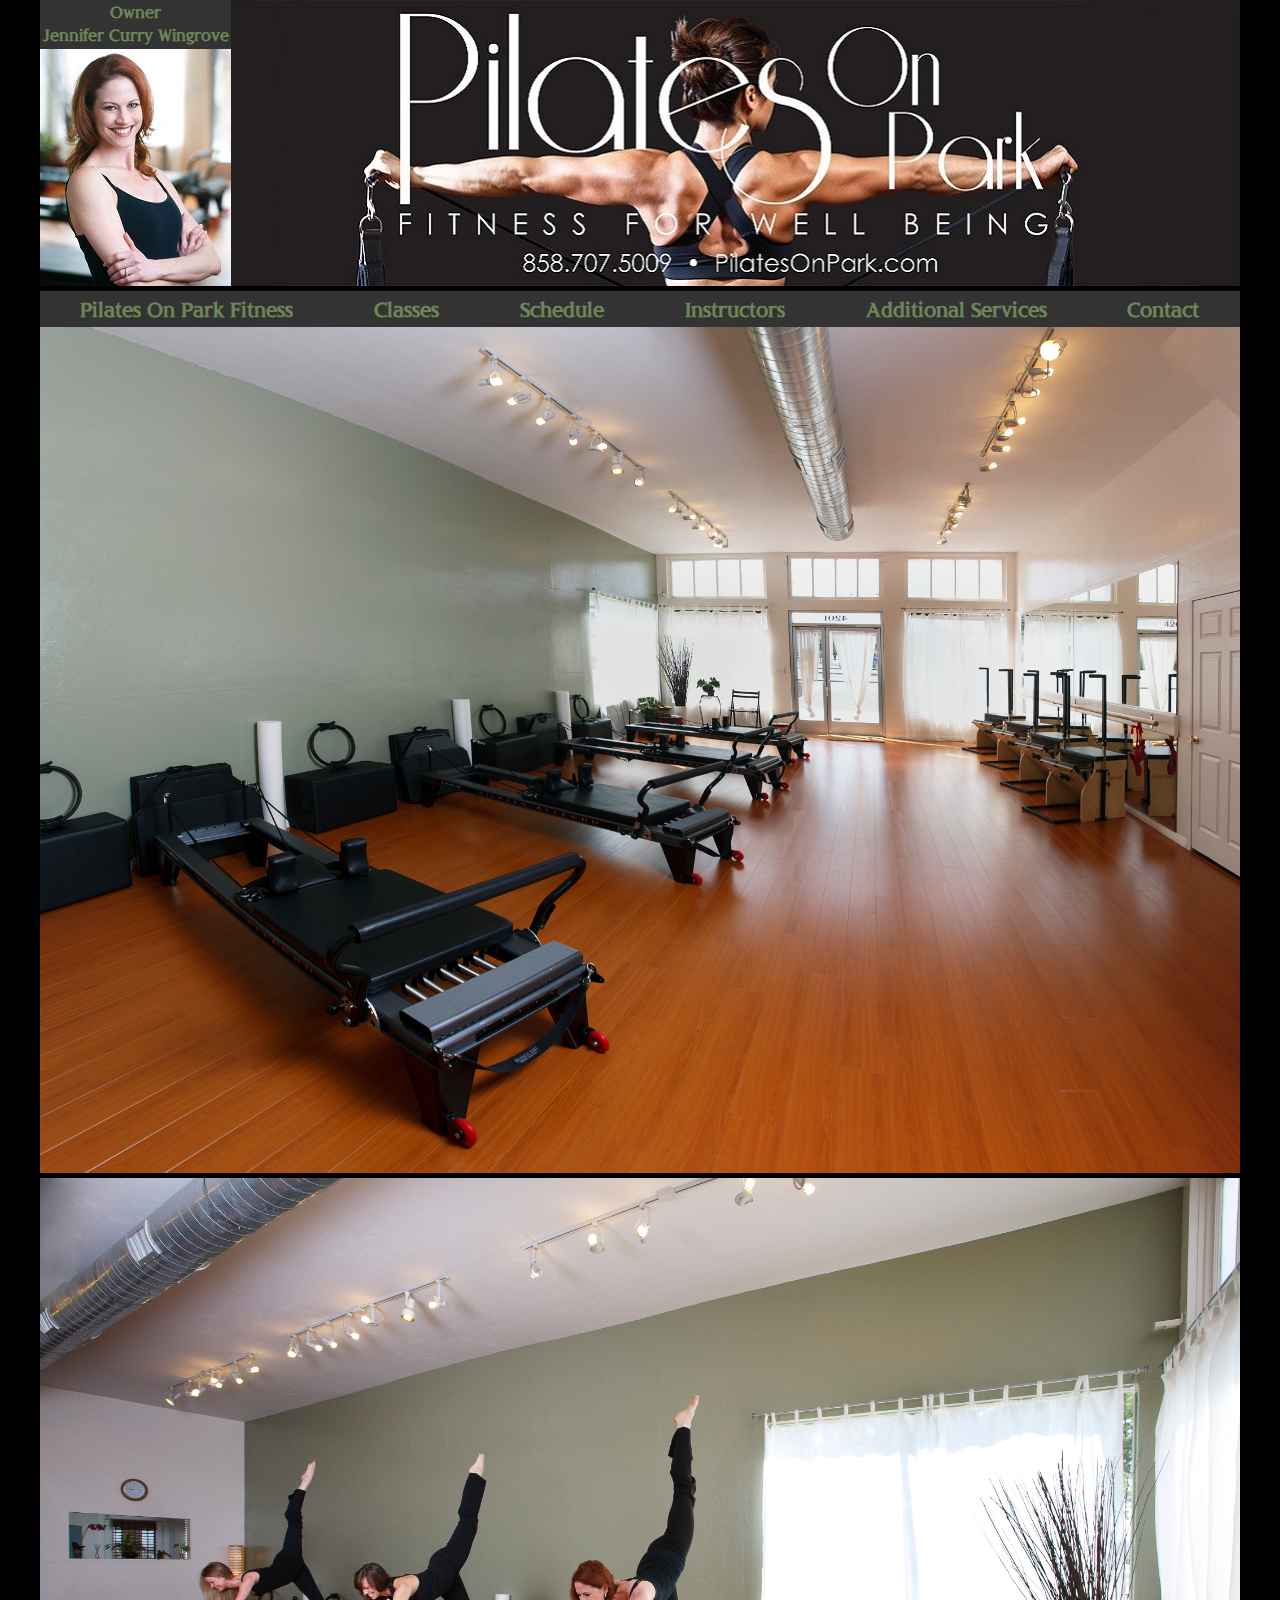
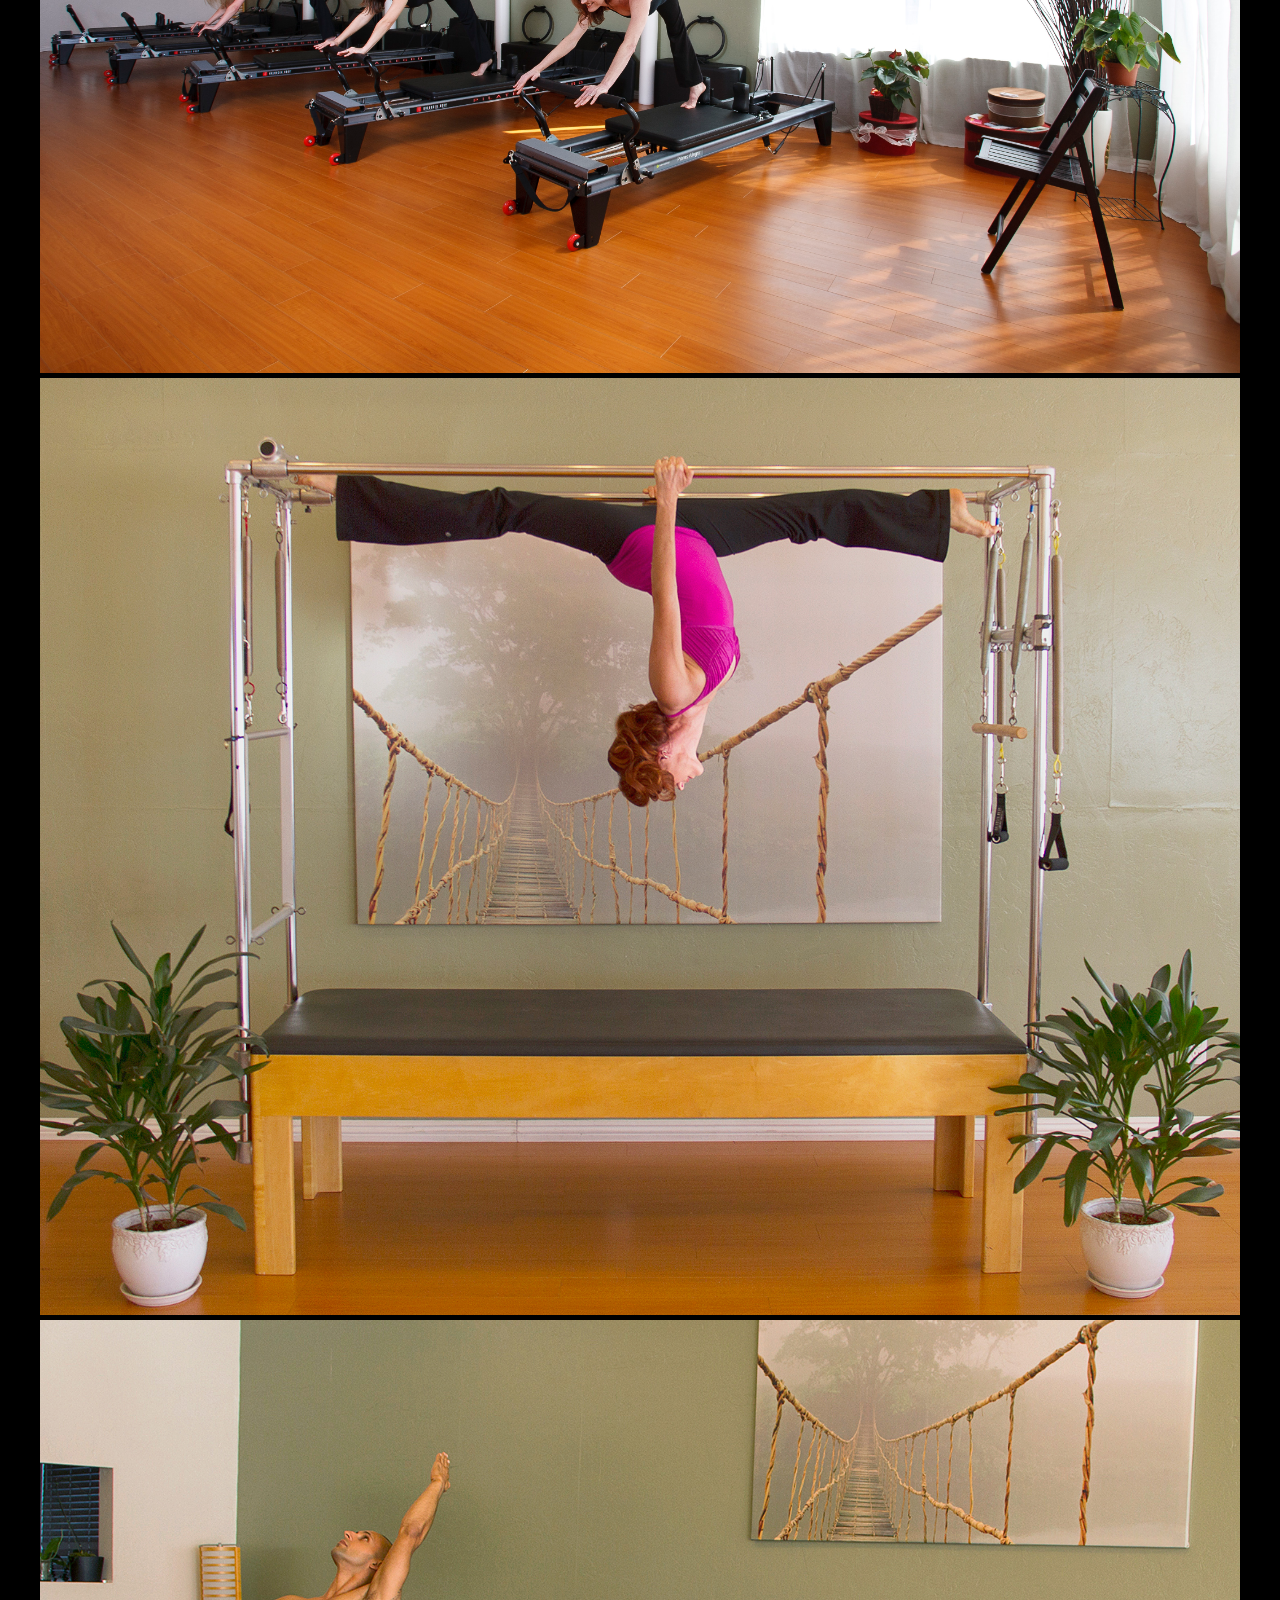
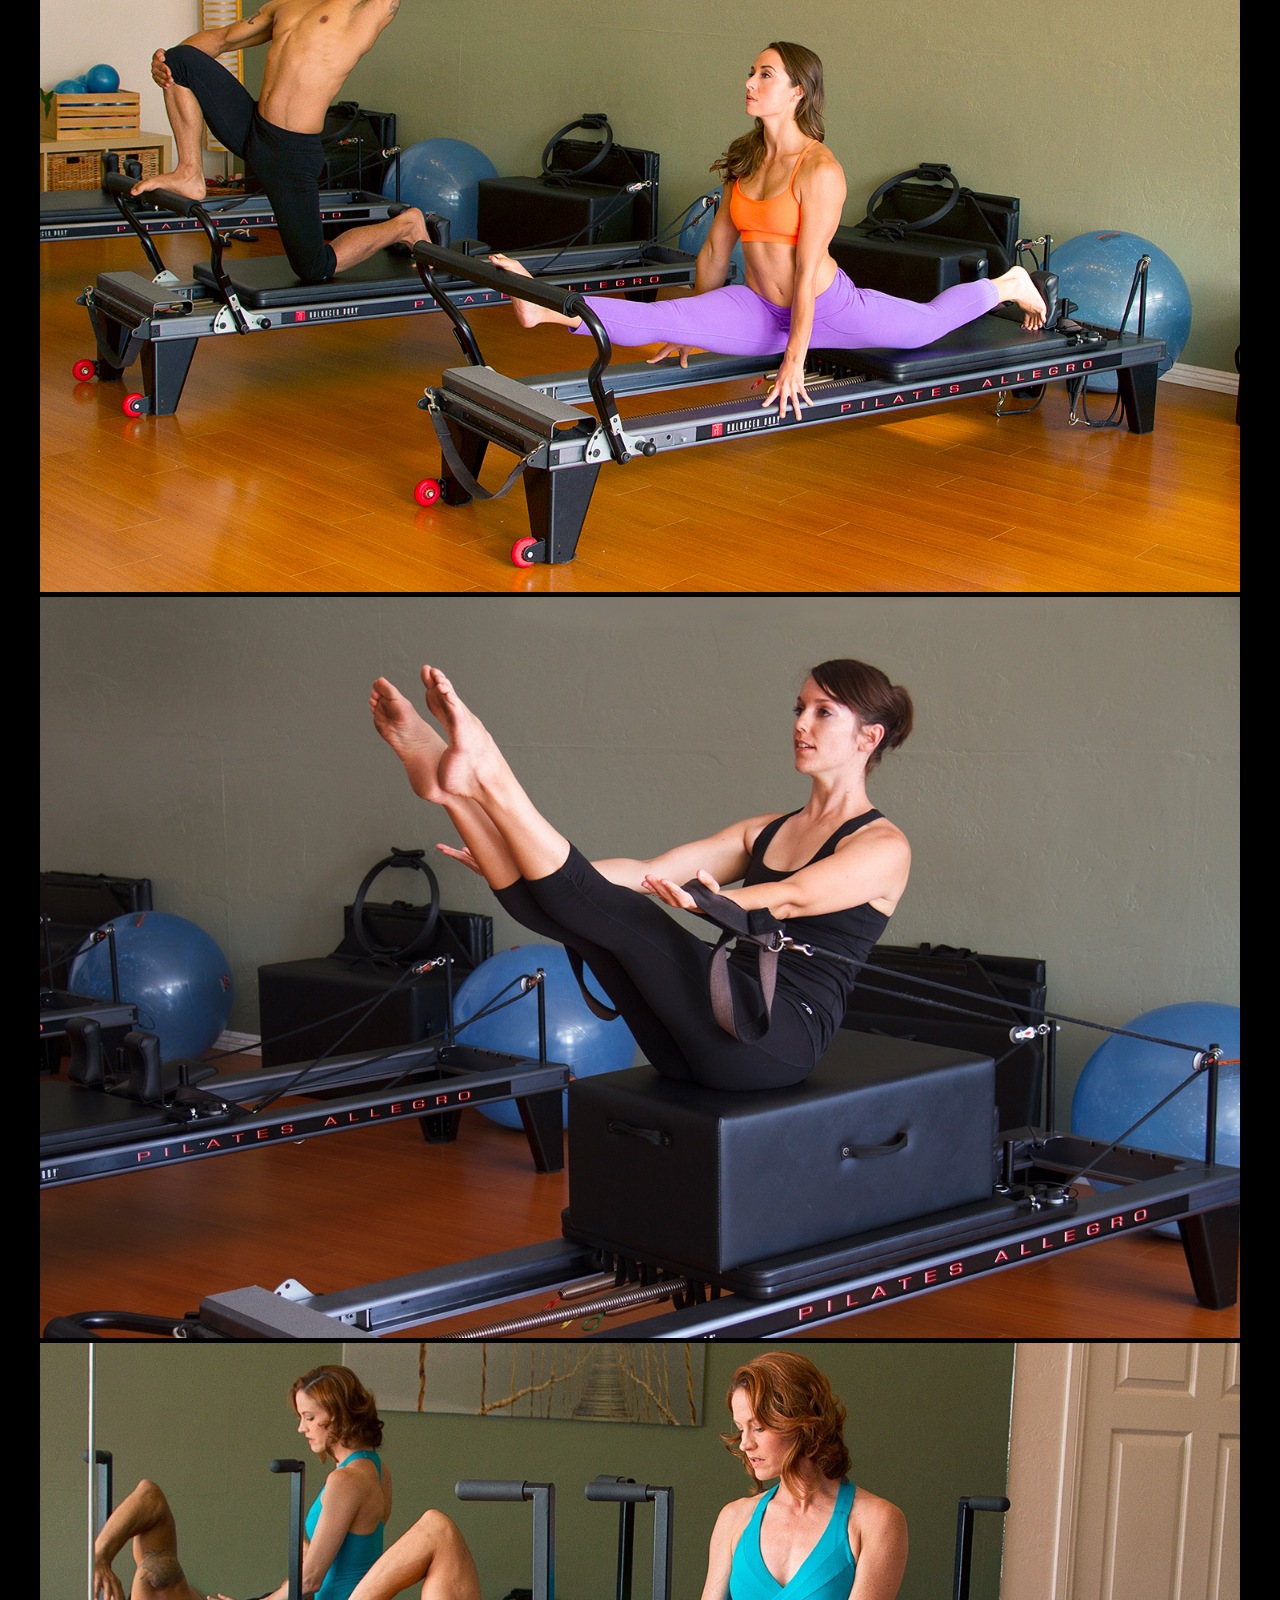
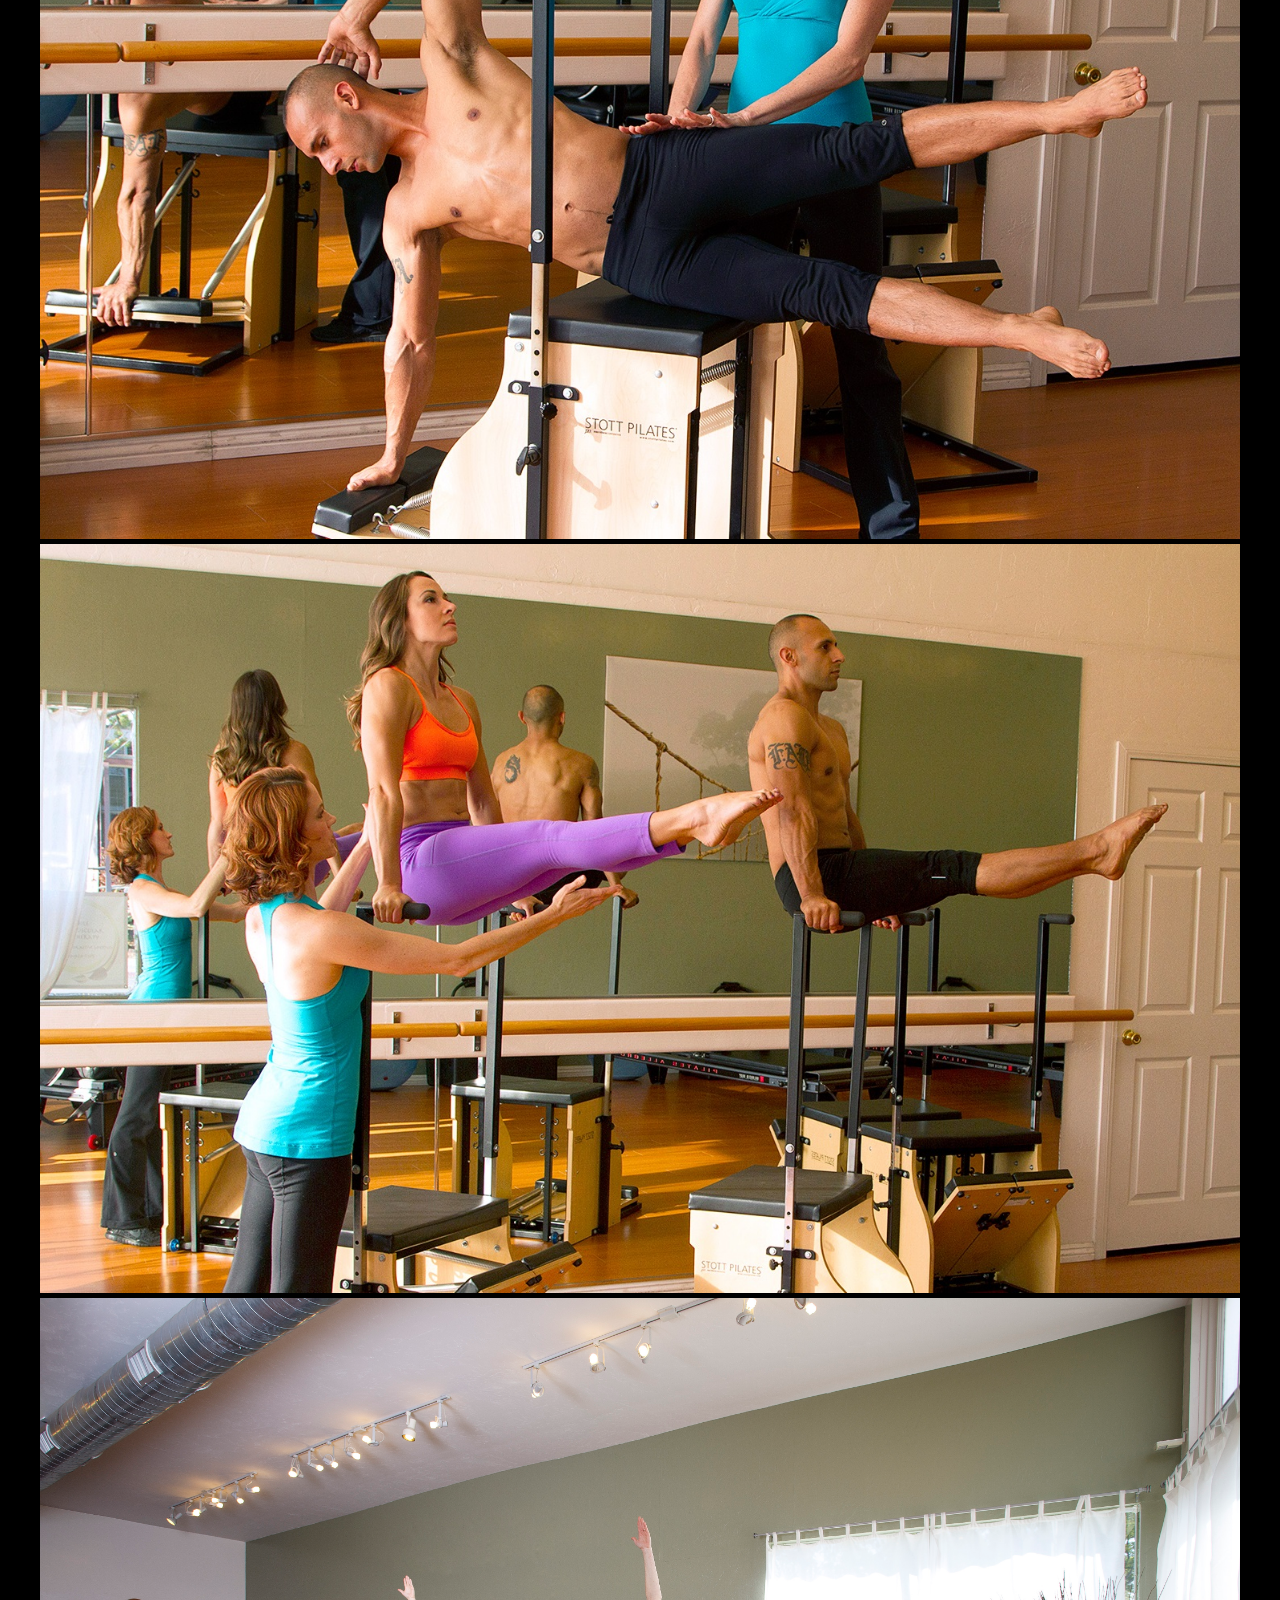
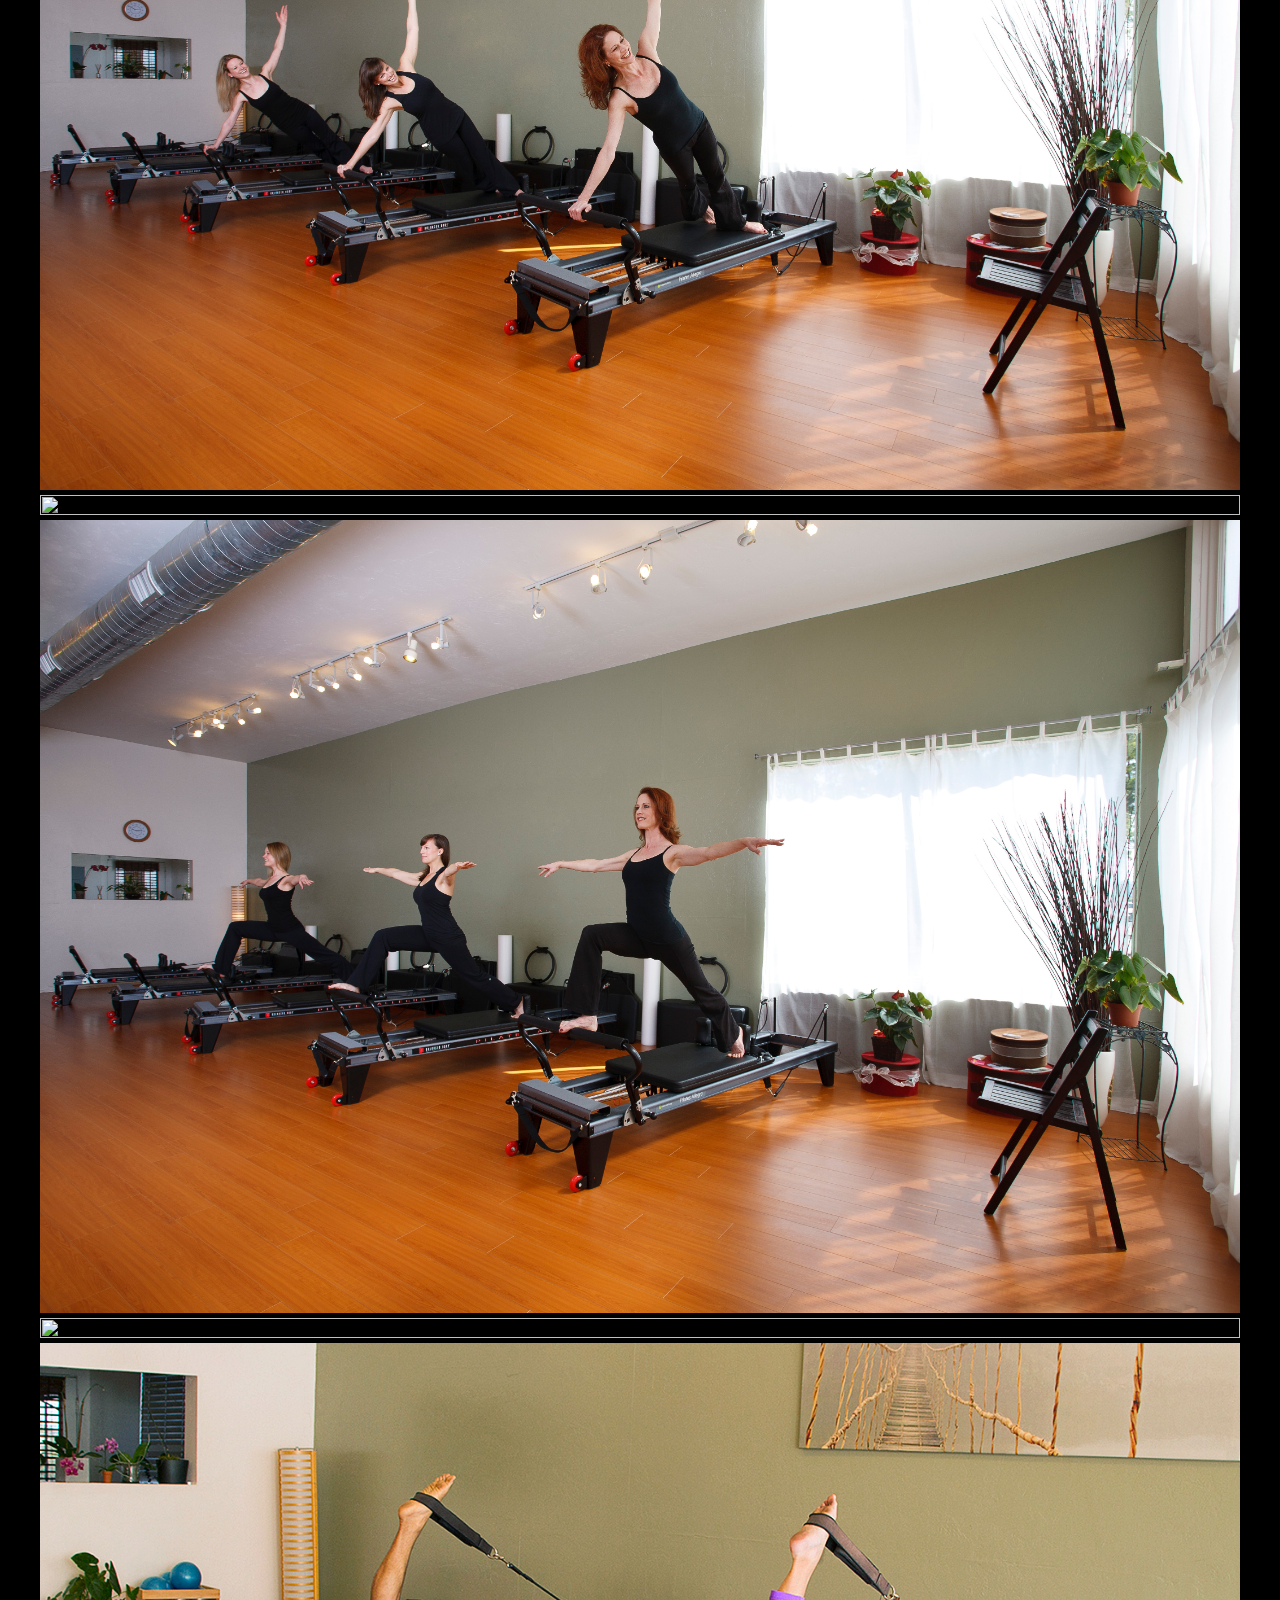
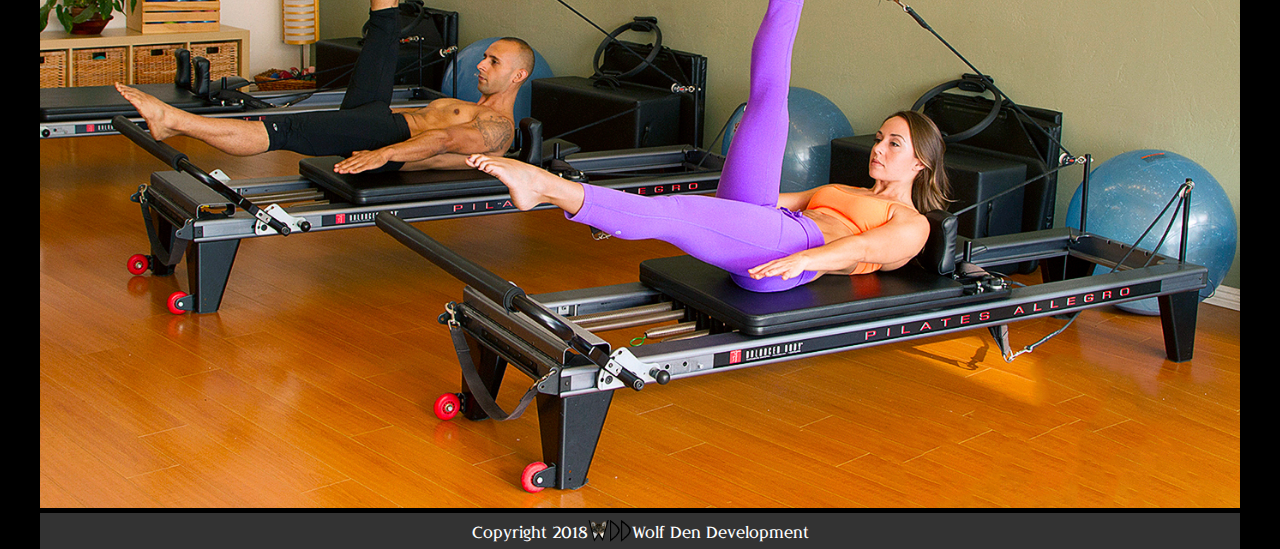
==== commit 7eefdd95: "Add footer element" ====
--- a/index.html
+++ b/index.html
@@ -72,9 +72,15 @@
 				<img src="images/Trapeze Teaser FINAL.jpg">
 				<img src="images/Scissors Final.jpg">
 			</div>
-		</div>	
+
+		</div>
+
     </div>
+
 </body>
+
+<footer class="footer">Copyright 2018 <img src="../images/wdd_logo_footer.png"> Wolf Den Development</footer>
+
 </html>
 
 
--- a/index_styles.css
+++ b/index_styles.css
@@ -196,3 +196,15 @@
 	font-size: 1.25em;
 	margin-bottom: 2em;
 }
+
+
+.footer {
+	display: inline-flex;
+	color: white;
+	width: 1200px;
+	height: 4vh;
+	background-color: #333333;
+	align-items:center;
+	justify-content: center;
+}
+
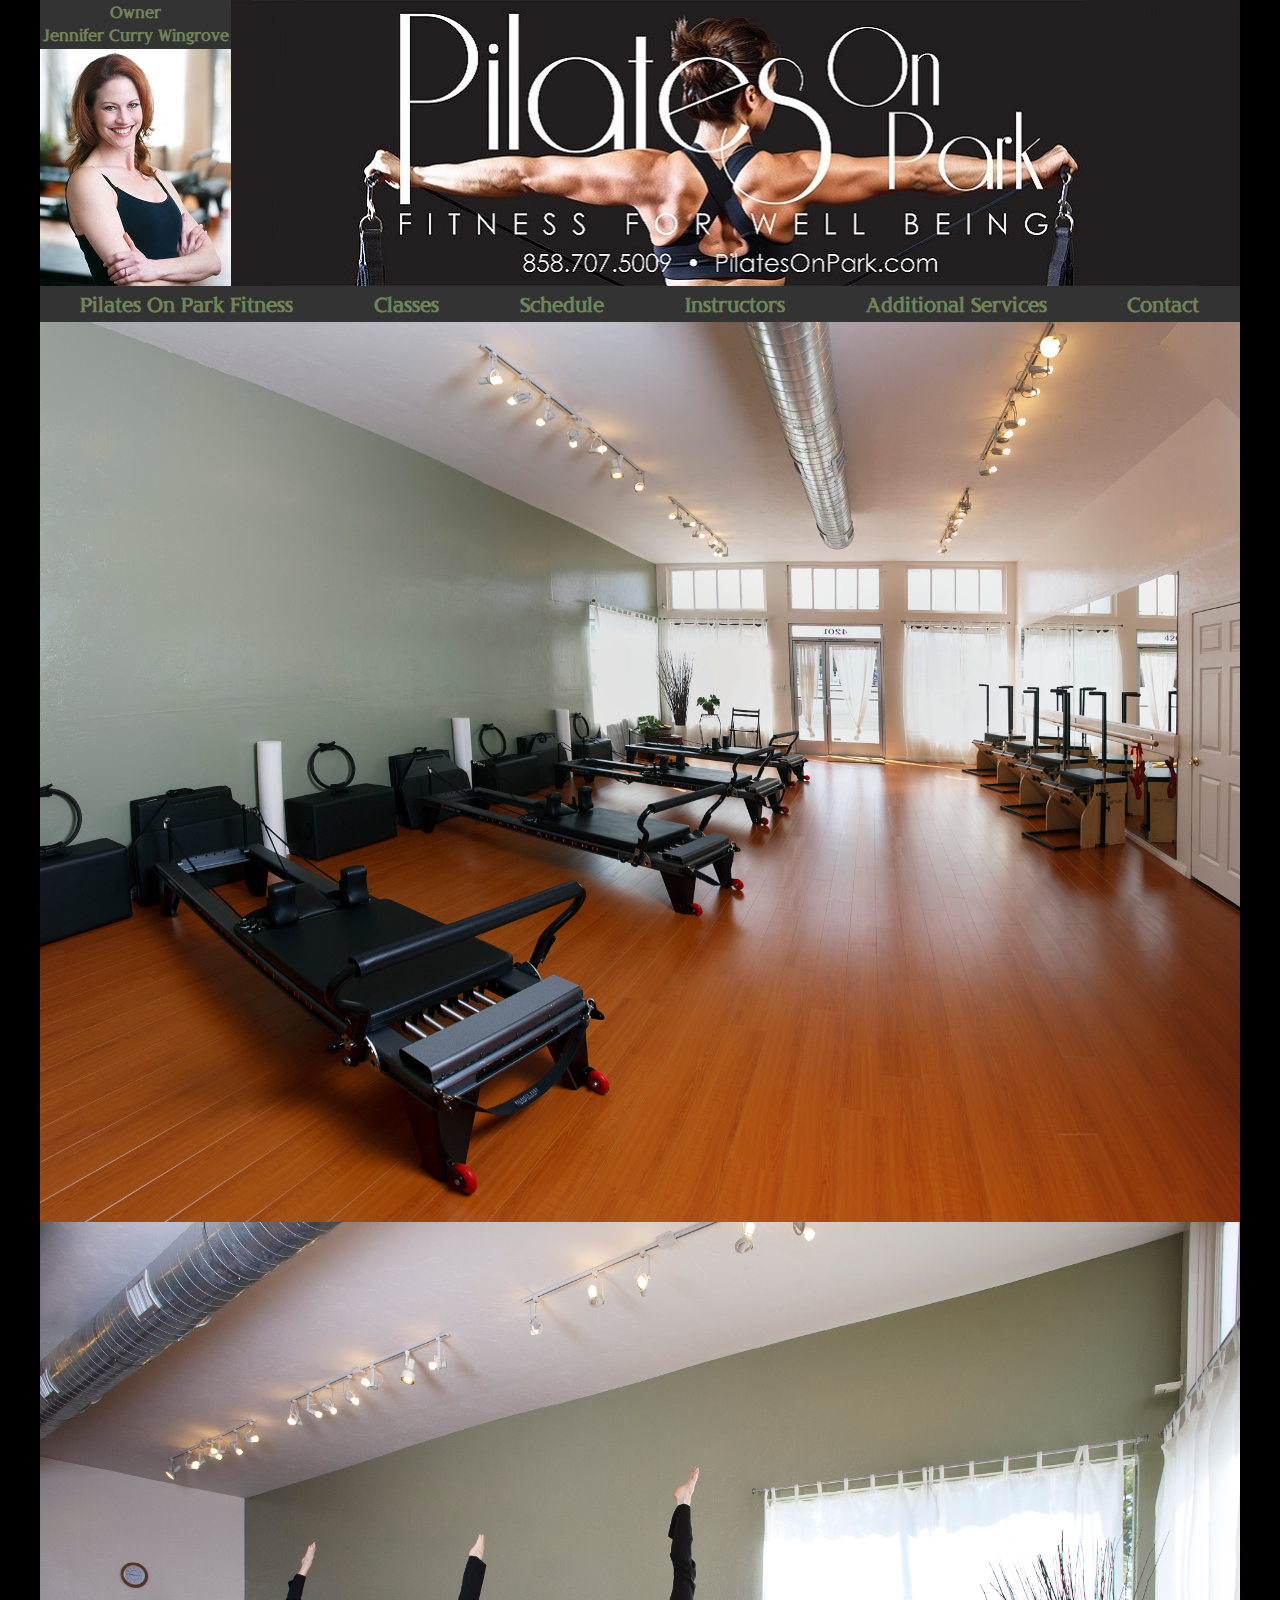
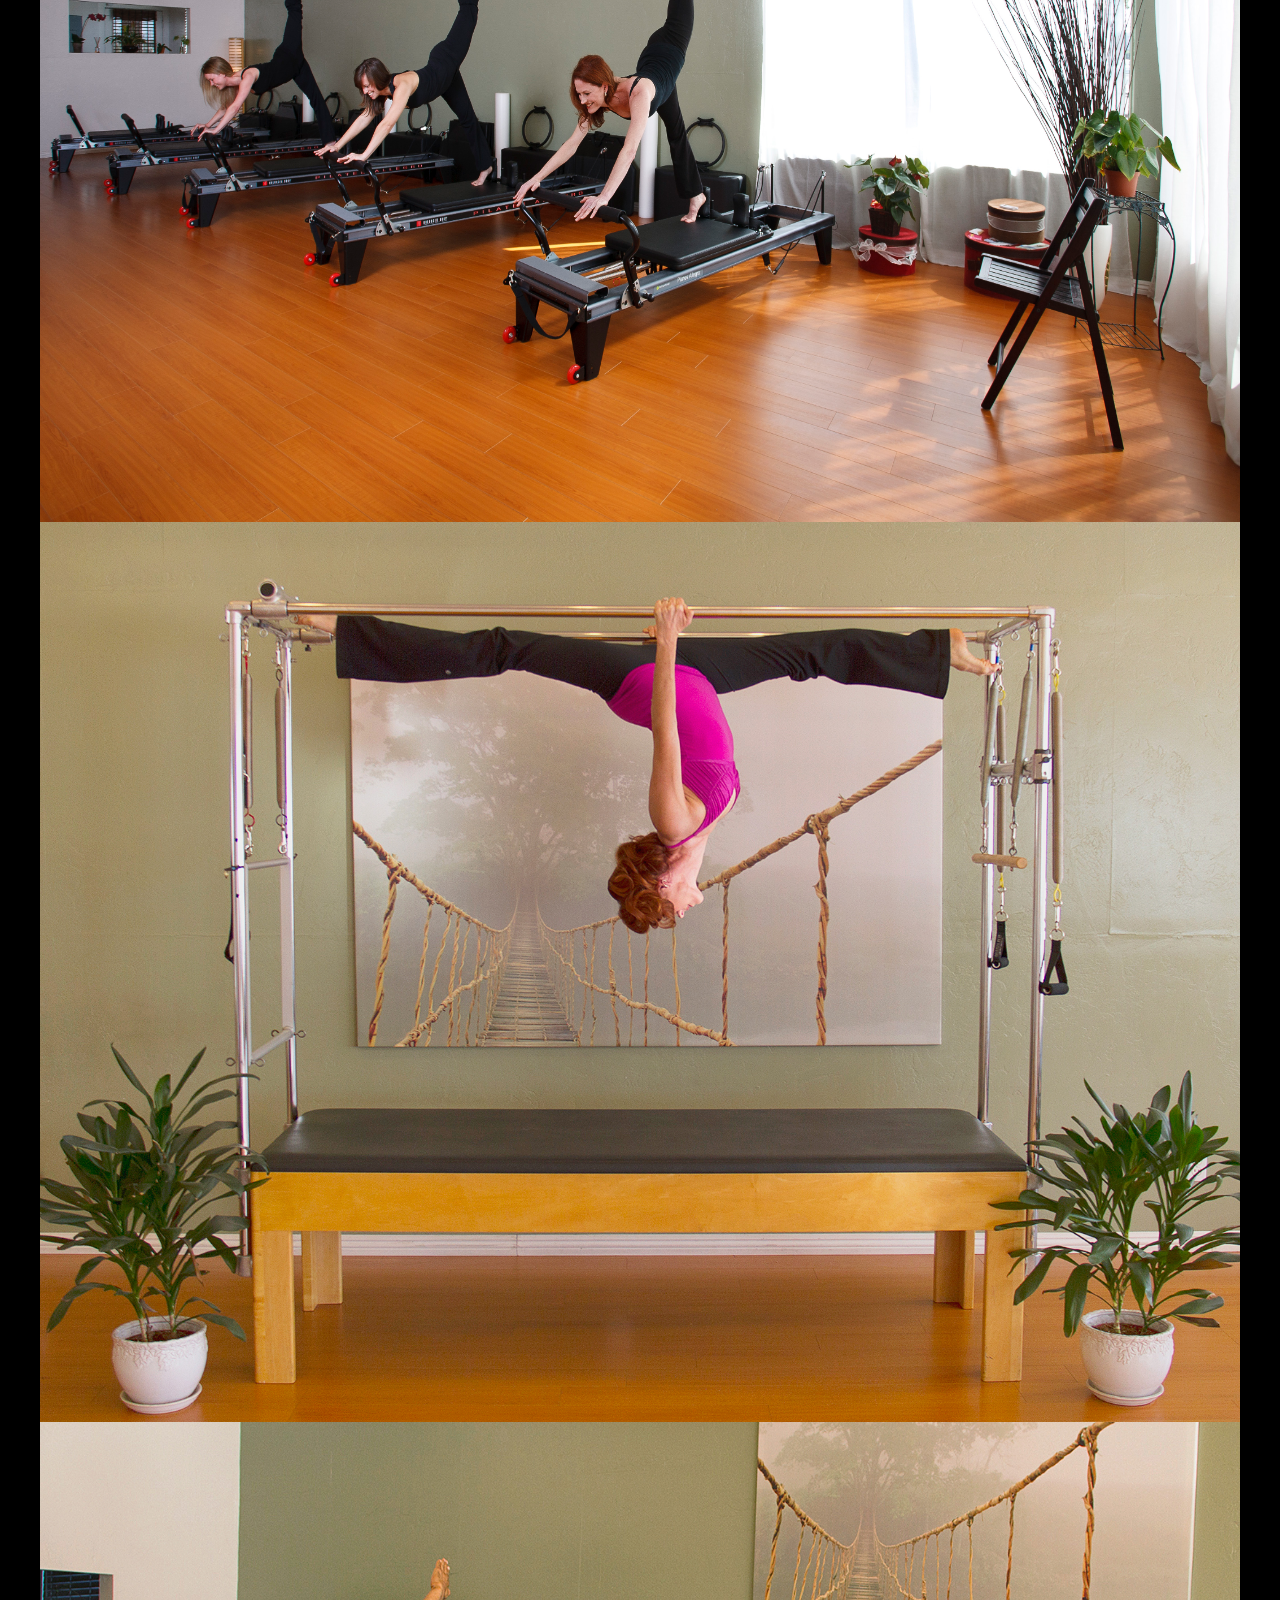
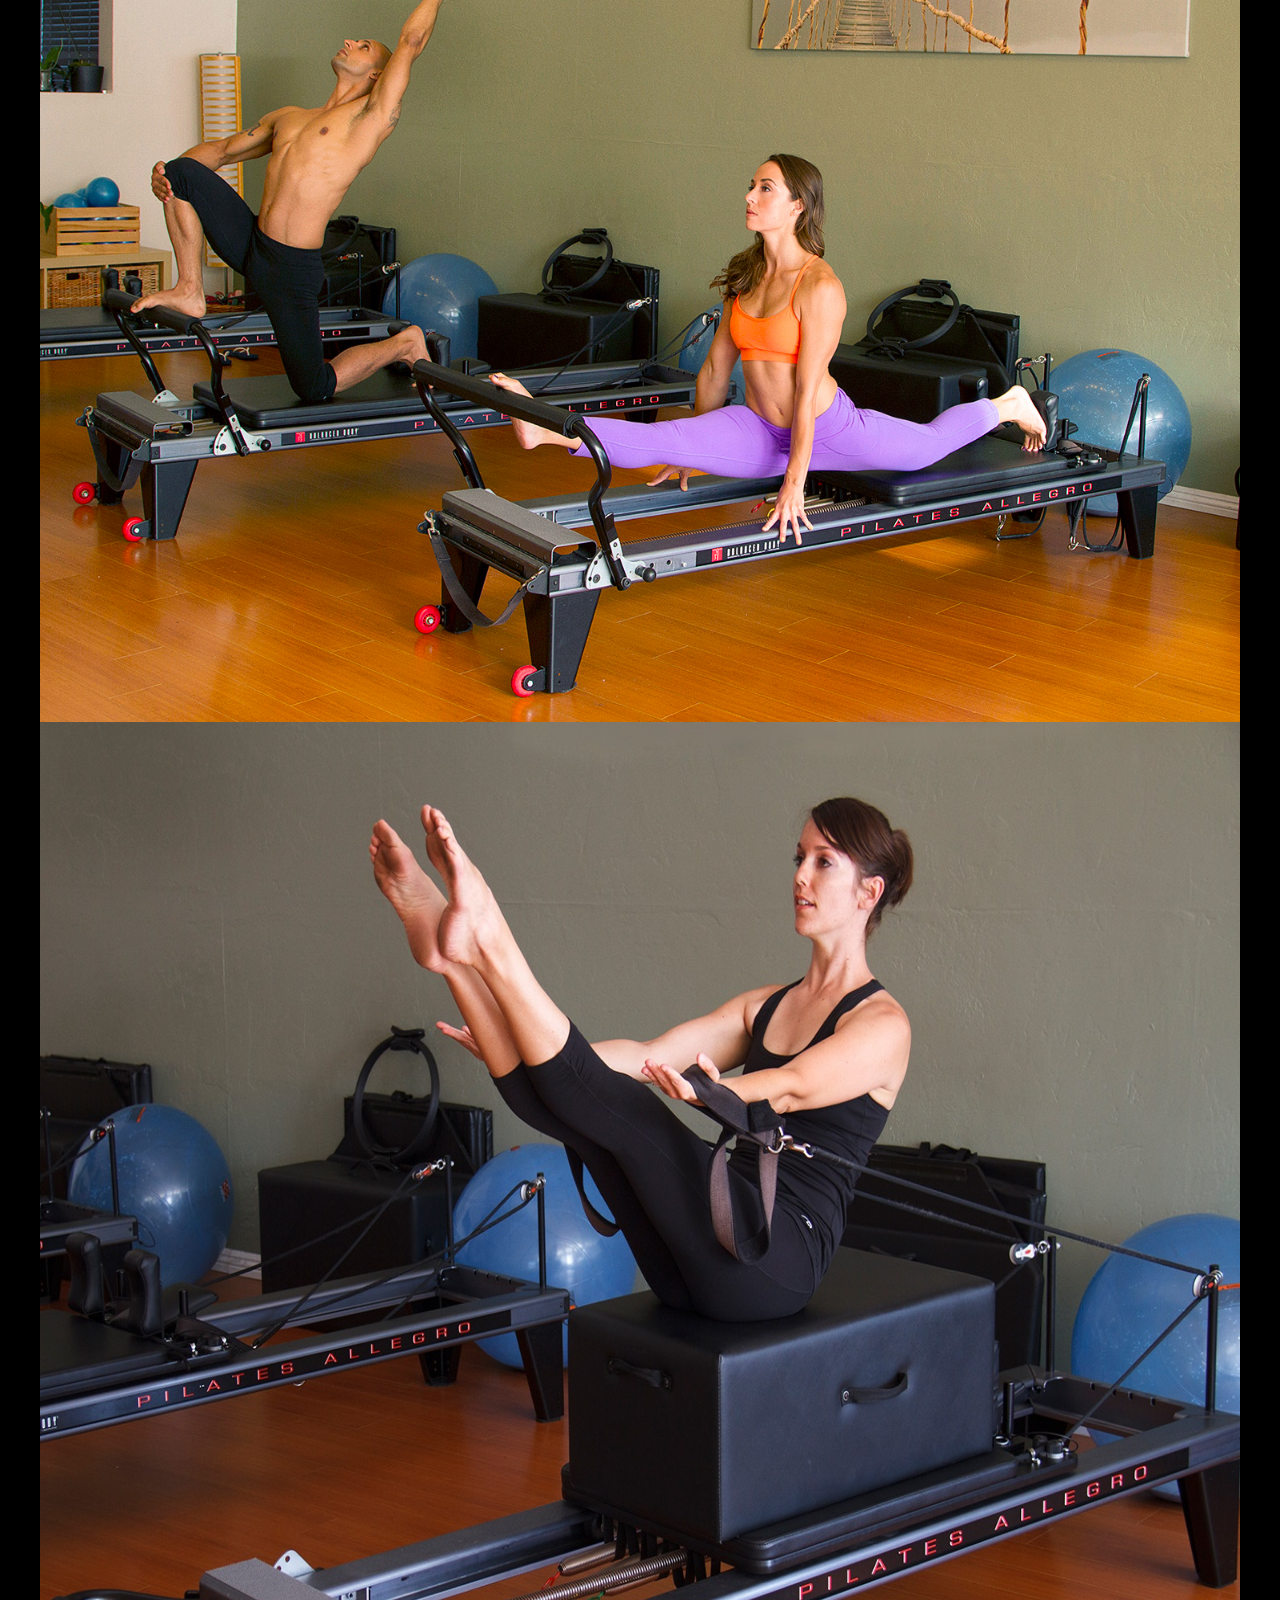
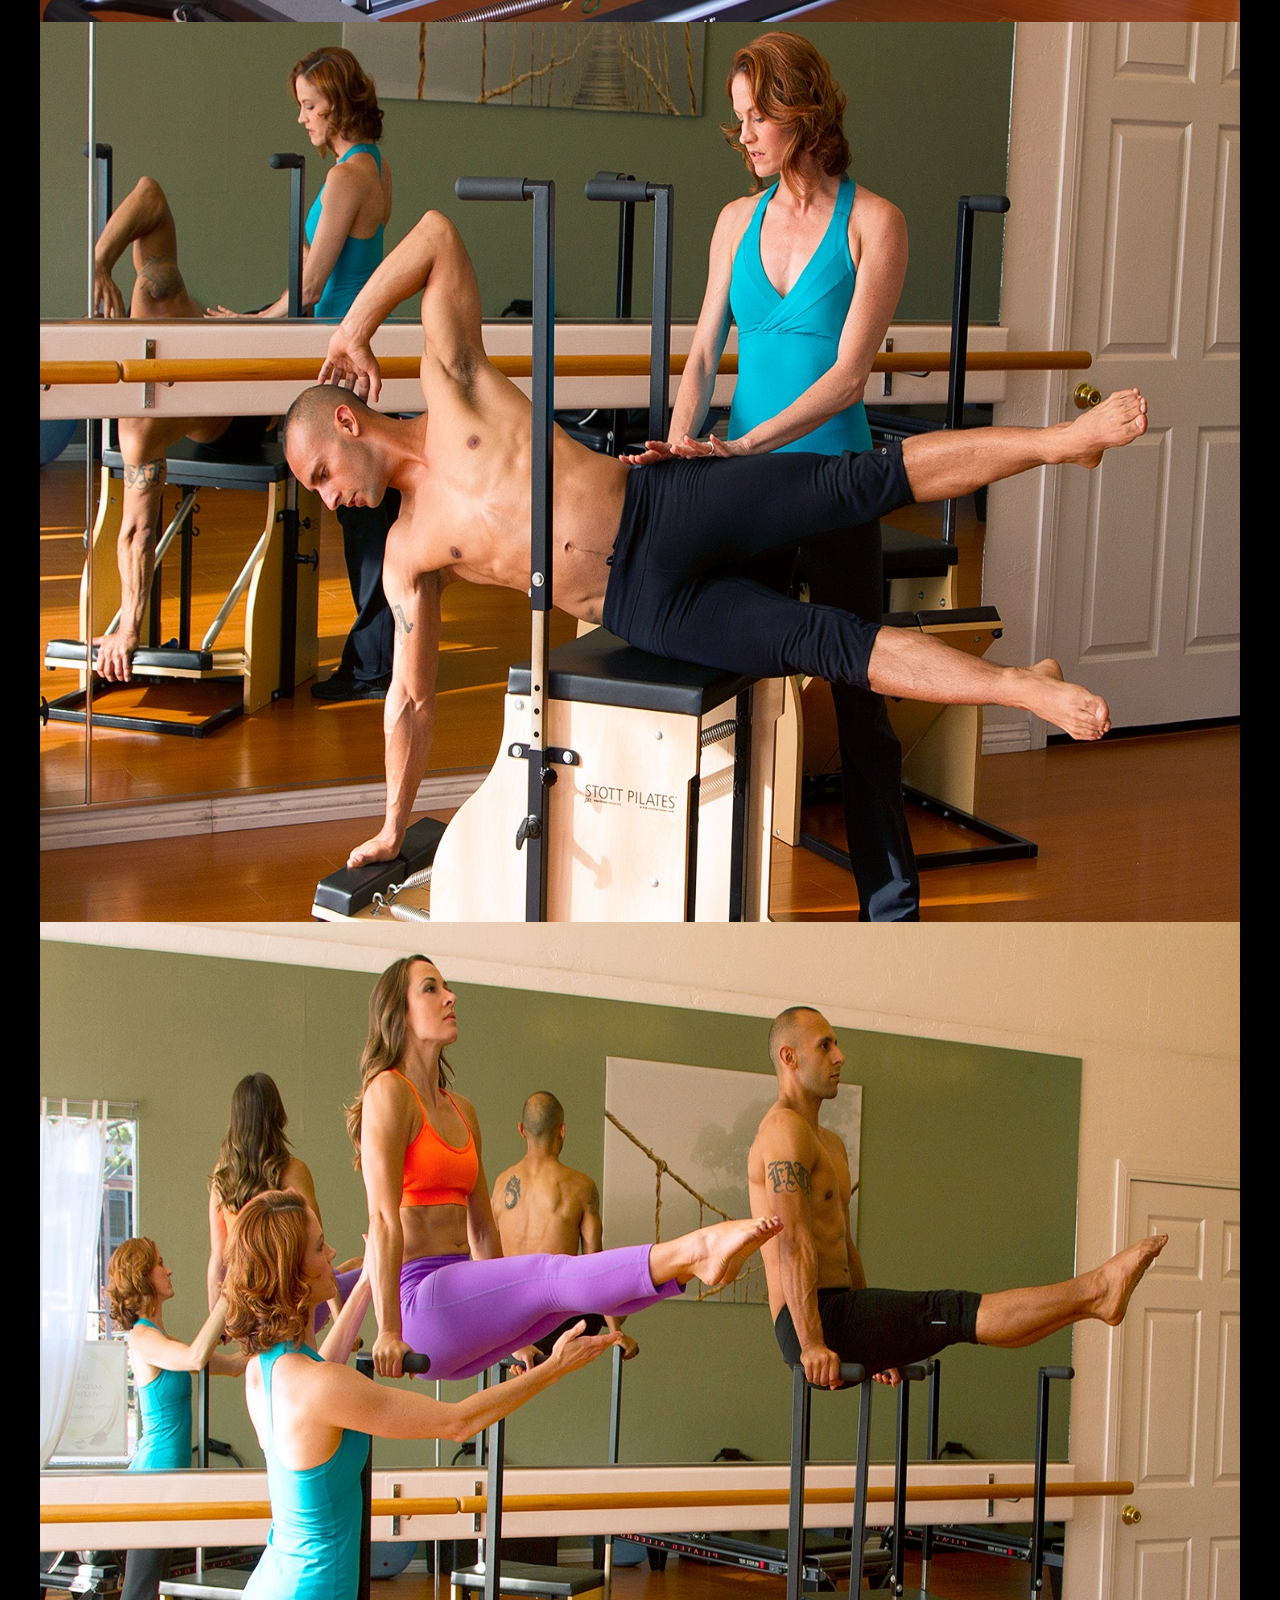
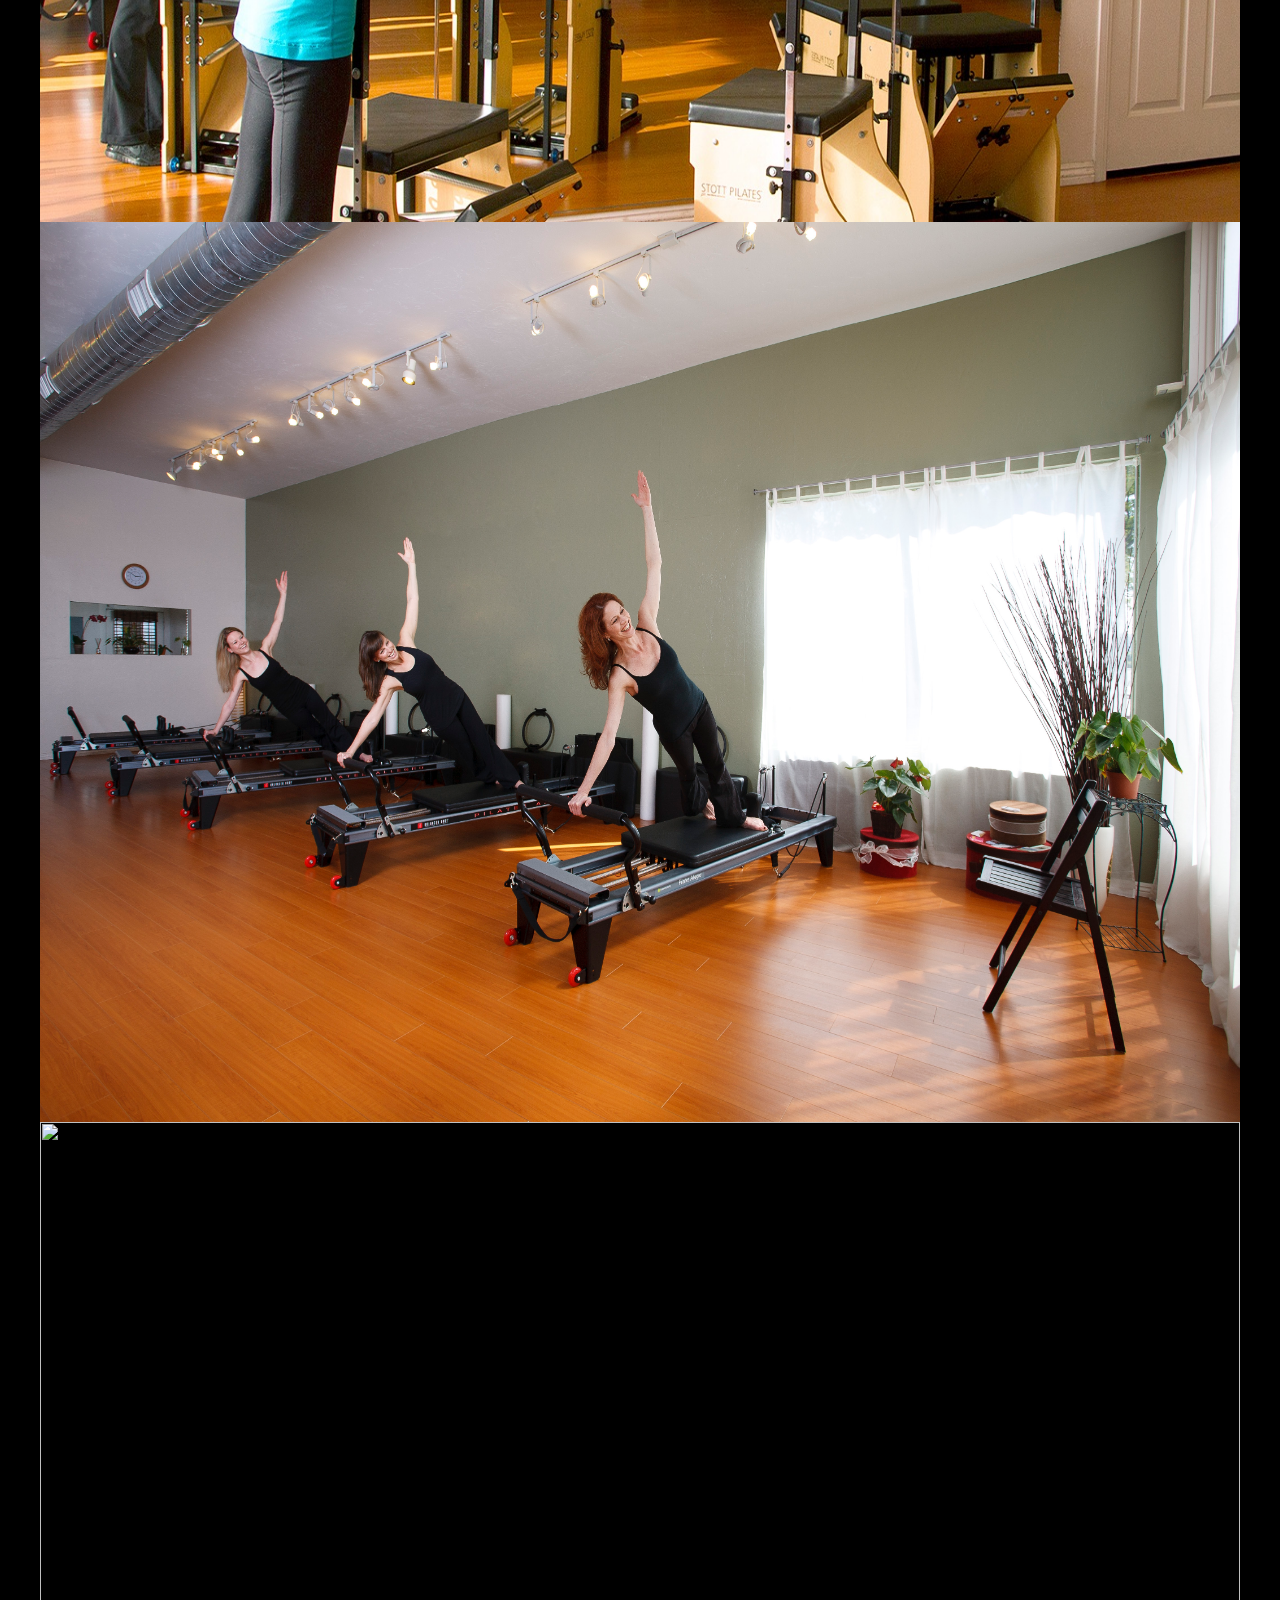
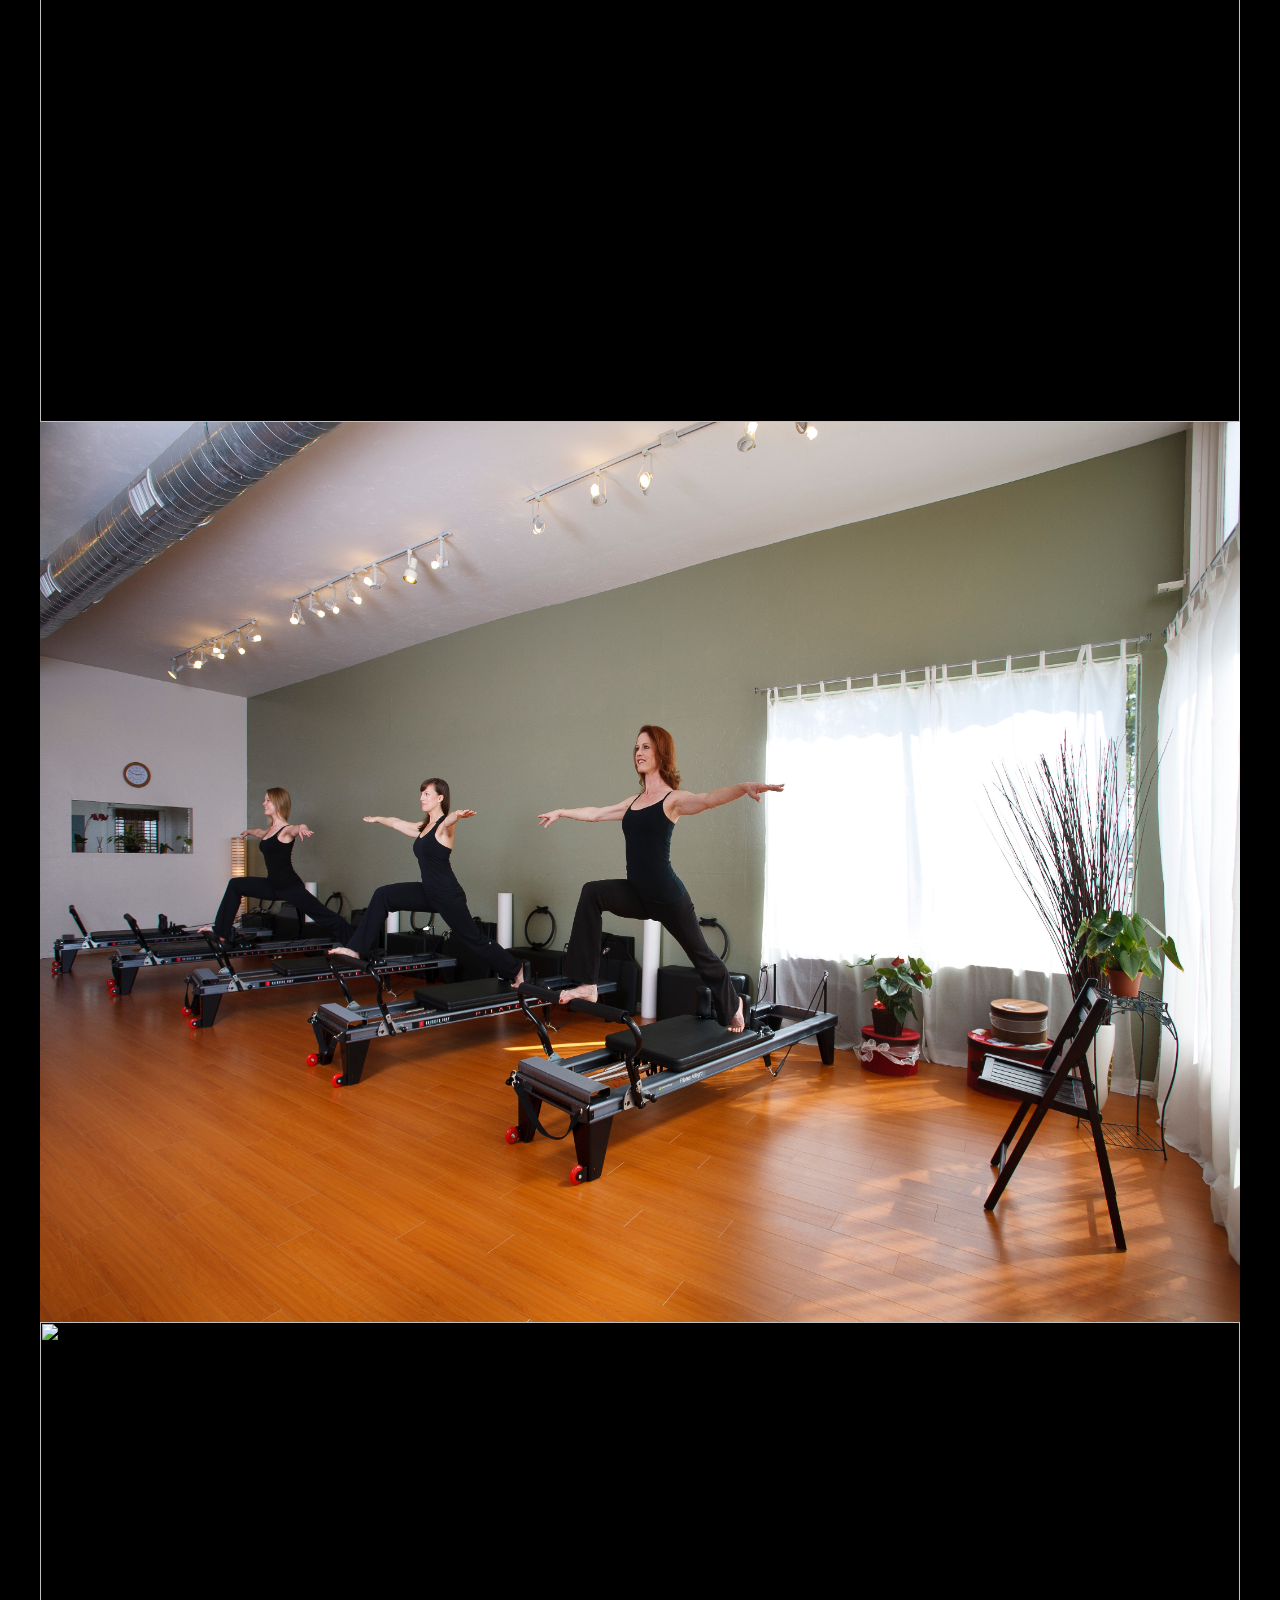
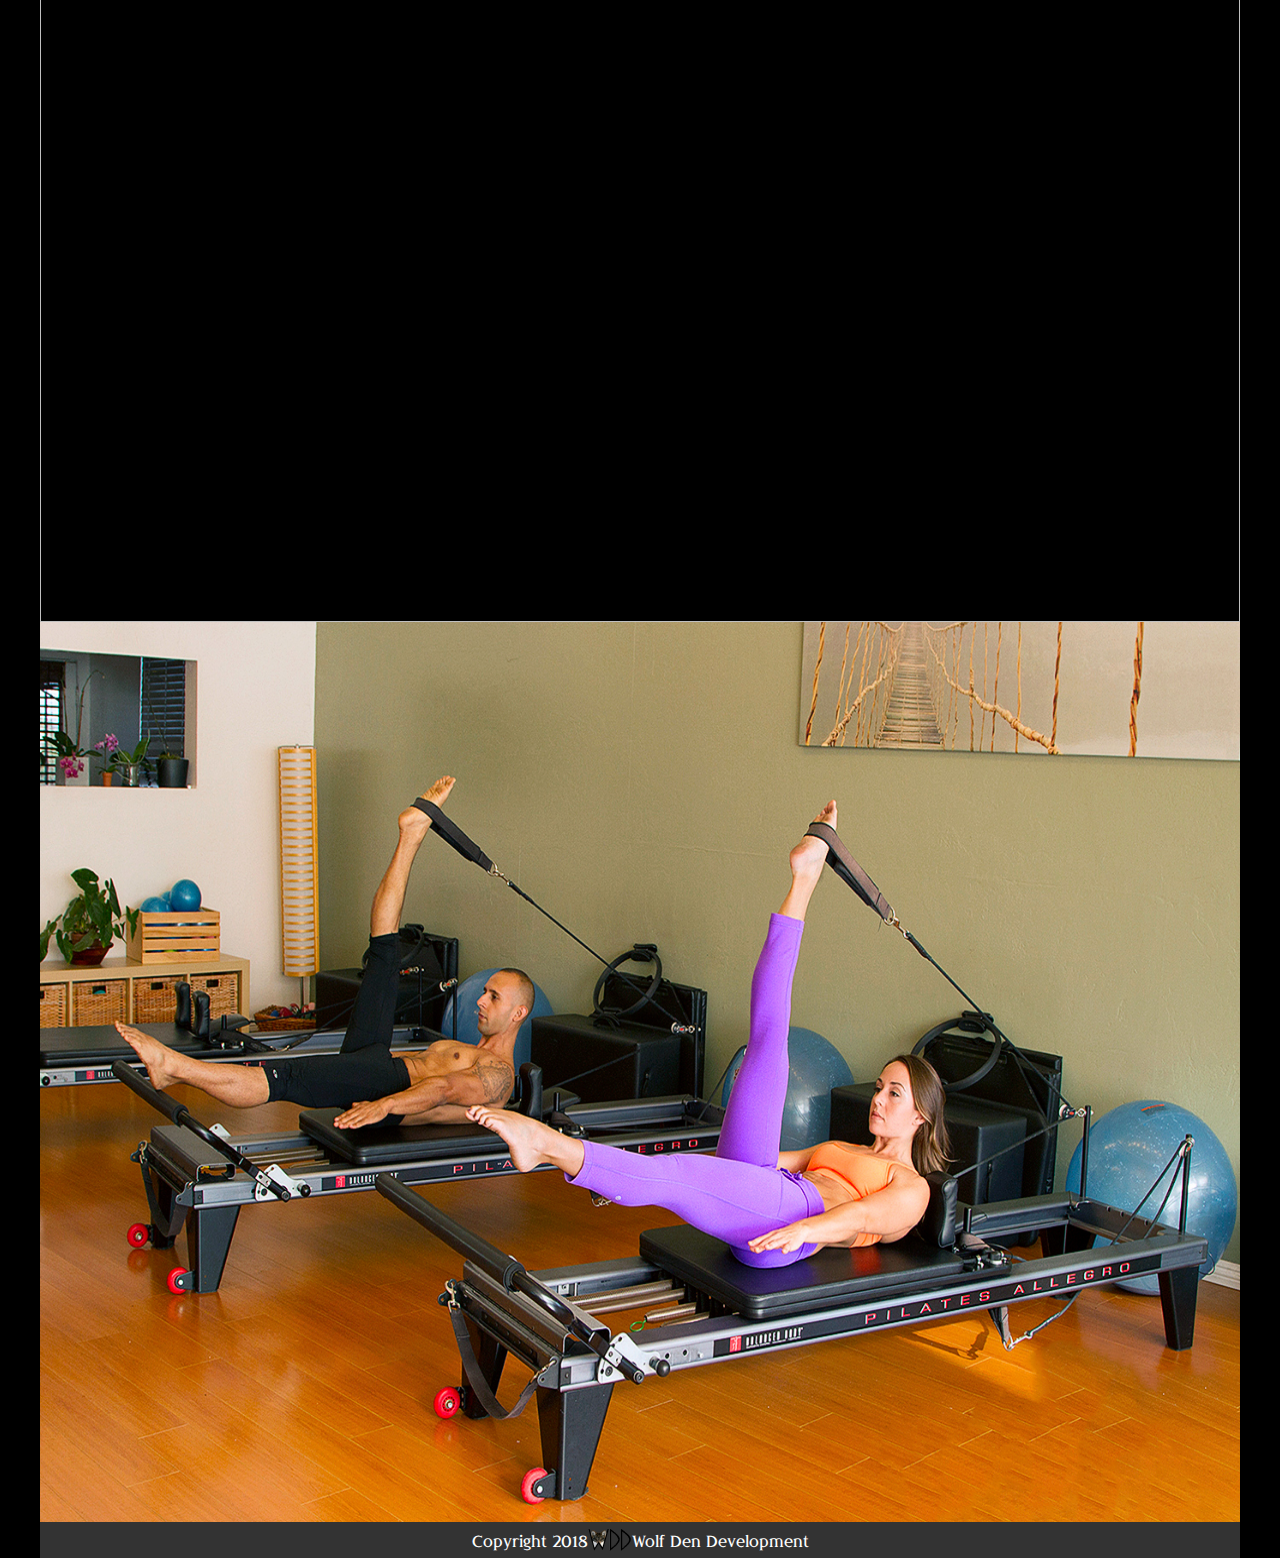
==== commit 48eb92b4: "Remove header space" ====
--- a/index.html
+++ b/index.html
@@ -1,47 +1,47 @@
-<!DOCTYPE html>
+<!DOCTYPE html PUBLIC>
 <html lang="en">
 <head>
-	<title>http://www.pilatesonpark.com</title>
-	<meta charset="utf-8">
-	<meta http-equiv="Content-Type" content="text/html; charset=ISO-8859-1" />
-	<meta name="viewport" content="width=device-width, initial-scale=1.0">
-	<META NAME="Keywords" CONTENT="pilatesonpark, pilatesonpark.com, pilates on park, pilatesonpark san diego, pilates on park san diego, jennifer curry, health and fitness, fitness pilates, pilates san diego, pilates health, pilates fitness, san diego fitness, ballet, ballet pilates, pilates studio, dance studio," />
-	<META NAME="Description" CONTENT="Pilates fitness for well being in the heart of San Diego, California" />
-	<META NAME="Author" CONTENT="Nicholas Purington, Nick Purington, Wolf Den Development" />
-	<link href="index_styles.css" rel="stylesheet" type="text/css" />
+  <title>http://www.pilatesonpark.com</title>
+  <meta charset="utf-8">
+  <meta http-equiv="Content-Type" content="text/html; charset=ISO-8859-1" />
+  <meta name="viewport" content="width=device-width, initial-scale=1.0">
+  <META NAME="Keywords" CONTENT="pilatesonpark, pilatesonpark.com, pilates on park, pilatesonpark san diego, pilates on park san diego, jennifer curry, health and fitness, fitness pilates, pilates san diego, pilates health, pilates fitness, san diego fitness, ballet, ballet pilates, pilates studio, dance studio," />
+  <META NAME="Description" CONTENT="Pilates fitness for well being in the heart of San Diego, California" />
+  <META NAME="Author" CONTENT="Nicholas Purington, Nick Purington, Wolf Den Development" />
+  <link href="index_styles.css" rel="stylesheet" type="text/css" />
 
-	<script src="https://ajax.googleapis.com/ajax/libs/jquery/1/jquery.min.js"></script>
-	<script>
+  <script src="https://ajax.googleapis.com/ajax/libs/jquery/1/jquery.min.js"></script>
+  <script>
 	$(function(){
 		$('.fadein img:gt(0)').hide();
 		setInterval(function(){$('.fadein :first-child').fadeOut().next('img').fadeIn().end().appendTo('.fadein');}, 4000);
 	});
-	</script>
+  </script>
 
 </head>
 
 <body>
 
-	<div>
+  <div>
 
-		<div class="page-header"> 	
+    <div class="page-header">   
 
-			<div class="jennifer-img-container">	
-				<img src="images/Jennifer Profile Final.jpg">
-			</div>
+      <div class="jennifer-img-container">  
+        <img src="images/Jennifer Profile Final.jpg">
+      </div>
 
-			<div class="jennifer-link-container">	
-				<a class="jennifer-link" href="templates/bio.html"> Owner <br> Jennifer Curry Wingrove </a>
-			</div>
+      <div class="jennifer-link-container"> 
+        <a class="jennifer-link" href="templates/bio.html"> Owner <br> Jennifer Curry Wingrove </a>
+      </div>
 
-			<div>
-				<a href="pilatesonpark.com"><img class="logo_img" src="images/Pilates On Park-Banner - Black.jpg"></a> 
-			</div>
+      <div>
+        <a href="pilatesonpark.com"><img class="logo_img" src="images/Pilates On Park-Banner - Black.jpg"></a> 
+      </div>
 
-		</div>
+    </div>
 
 
-		<div class="link-container">
+    <div class="link-container">
 
       <a class="buttons" href="templates/pilatesfitness.html">Pilates On Park Fitness</a>
       
@@ -55,33 +55,65 @@
 
       <a class="buttons" href="templates/contact.html">Contact</a>
     
-    </div>  
+    </div>
 
-		<div class="bg-image-container">
-			<div class="fadein">
-				<img src="images/001-PilatesOnPark-2011.jpg">
-				<img src="images/004-PilatesOnPark-2011.jpg">
-				<img src="images/POP SPLIT Trapeze Final Contrast.jpg">
-				<img src="images/A&A Oversplit Final.jpg">
-				<img src="images/Amy.jpg">
-				<img src="images/Armando Lateral Flexion FINAL.jpg">
-				<img src="images/Chair Pikes Final.jpg">
-				<img src="images/006-PilatesOnPark-2011.jpg">
-				<img src="images/Reformer Pikes Final.jpg">
-				<img src="images/005-PilatesOnPark-2011.jpg">
-				<img src="images/Trapeze Teaser FINAL.jpg">
-				<img src="images/Scissors Final.jpg">
-			</div>
-
+    <div class="bg-image-container">
+		<div class="fadein">
+			<img src="images/001-PilatesOnPark-2011.jpg">
+			<img src="images/004-PilatesOnPark-2011.jpg">
+			<img src="images/POP SPLIT Trapeze Final Contrast.jpg">
+			<img src="images/A&A Oversplit Final.jpg">
+			<img src="images/Amy.jpg">
+			<img src="images/Armando Lateral Flexion FINAL.jpg">
+			<img src="images/Chair Pikes Final.jpg">
+			<img src="images/006-PilatesOnPark-2011.jpg">
+			<img src="images/Reformer Pikes Final.jpg">
+			<img src="images/005-PilatesOnPark-2011.jpg">
+			<img src="images/Trapeze Teaser FINAL.jpg">
+			<img src="images/Scissors Final.jpg">
 		</div>
 
-    </div>
+	</div>
+
+  </div>
 
 </body>
 
-<footer class="footer">Copyright 2018 <img src="../images/wdd_logo_footer.png"> Wolf Den Development</footer>
+<footer class="footer">Copyright 2018 <img src="images/wdd_logo_footer.png"> Wolf Den Development</footer>
 
 </html>
 
 
 
+
+
+
+
+
+
+
+
+
+
+
+
+
+
+
+
+
+
+
+
+
+
+
+
+
+
+
+
+
+
+
+
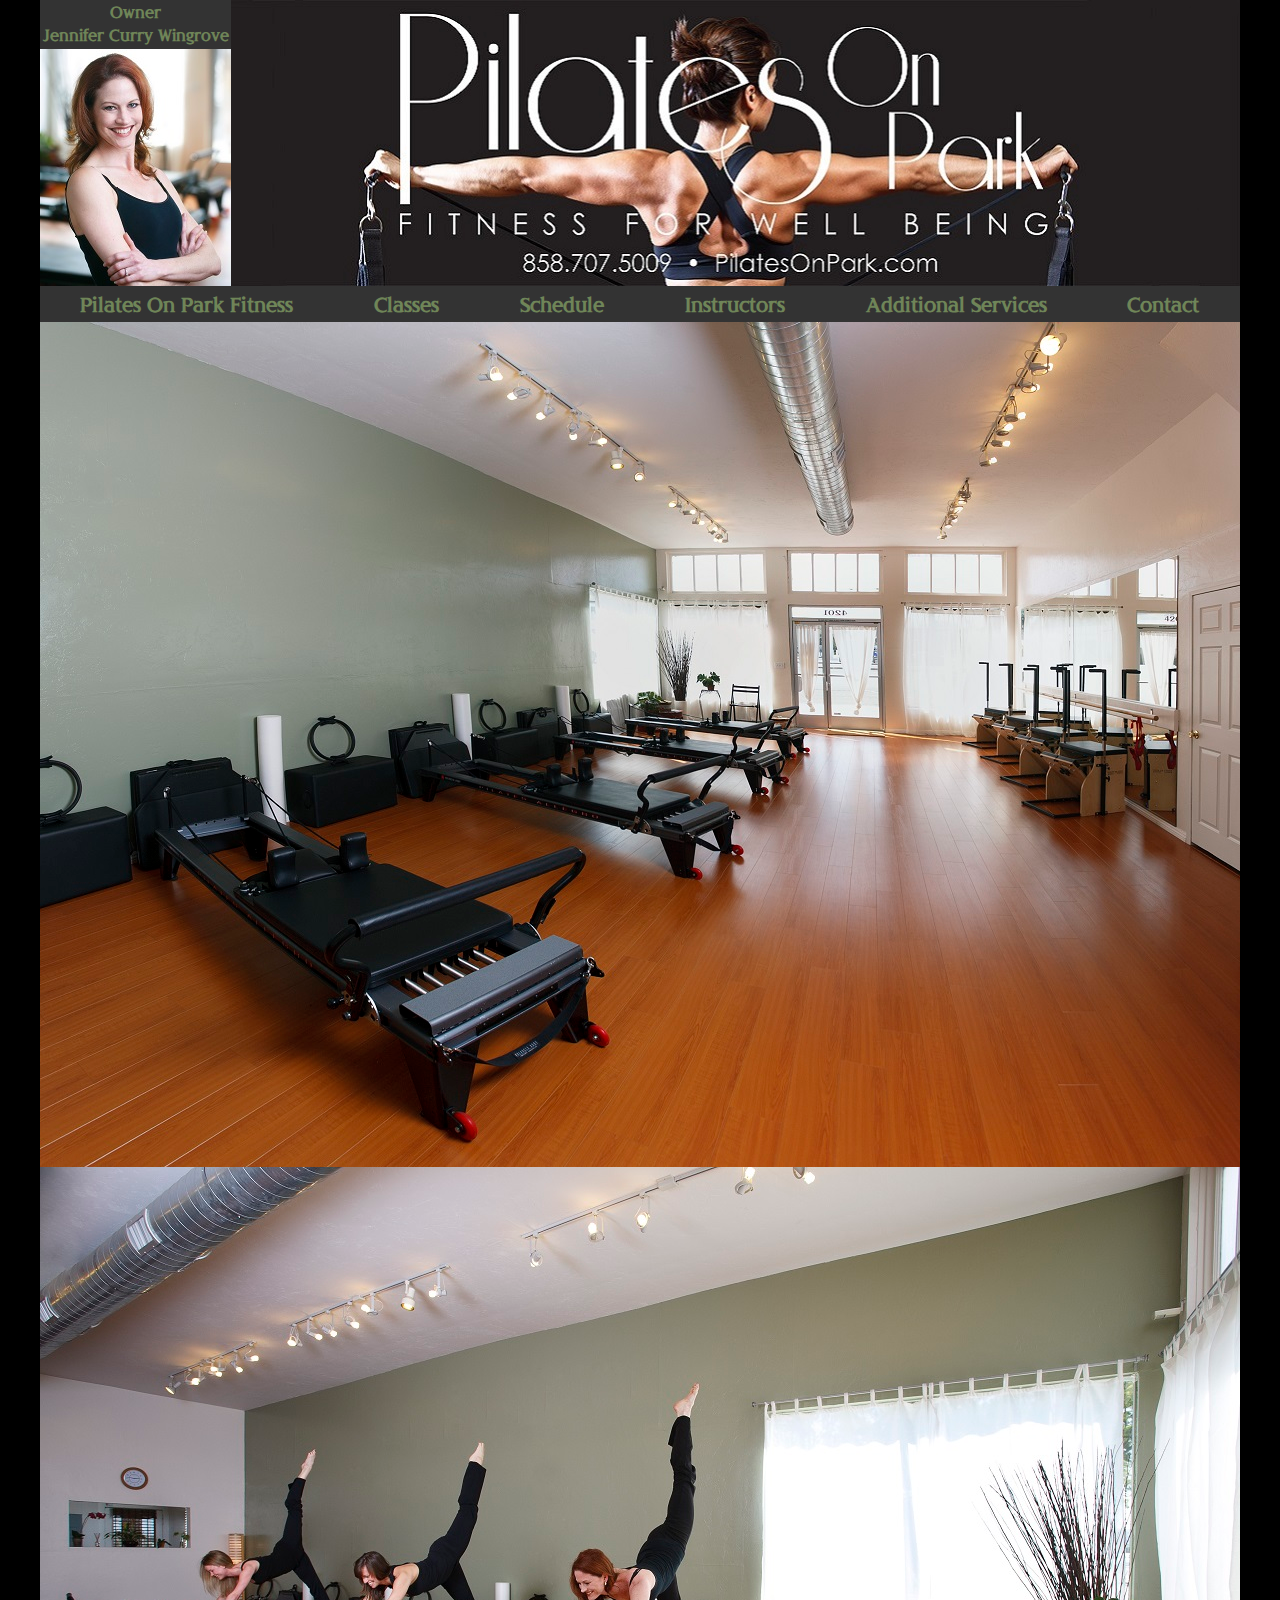
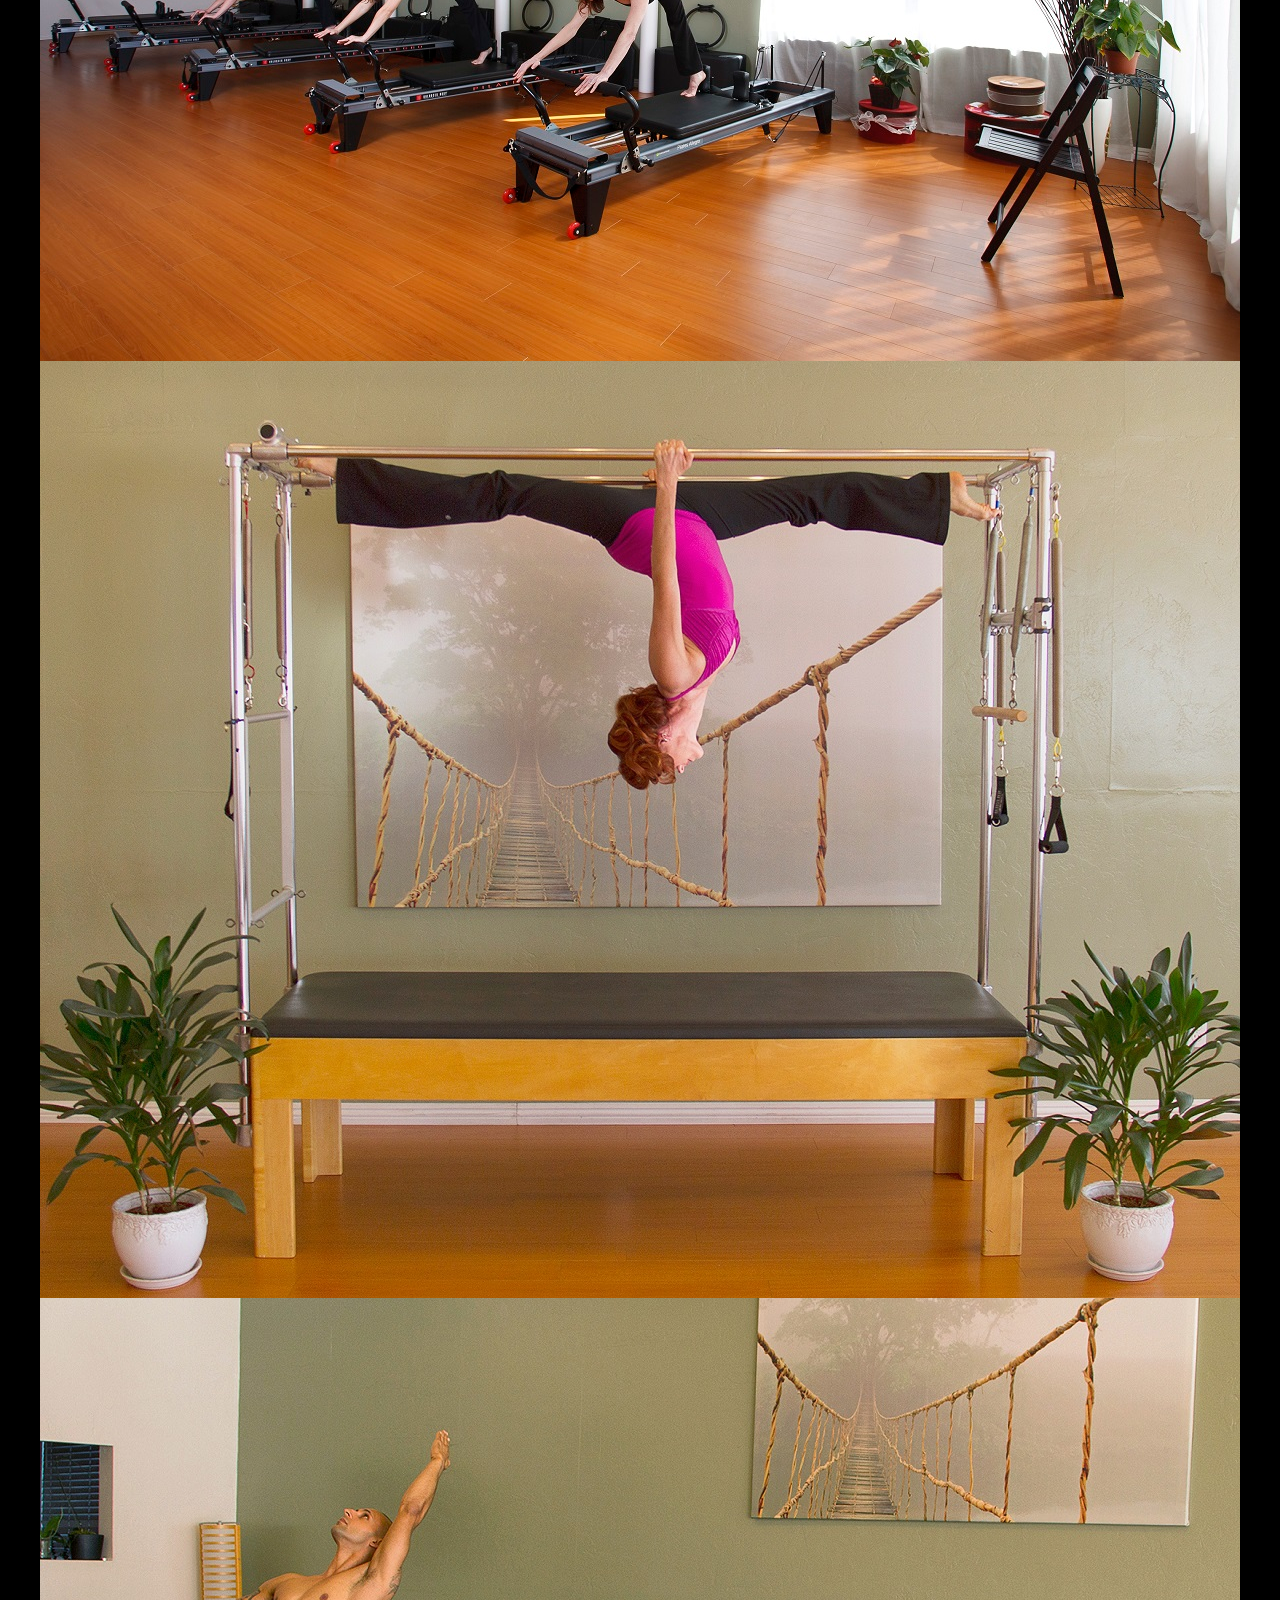
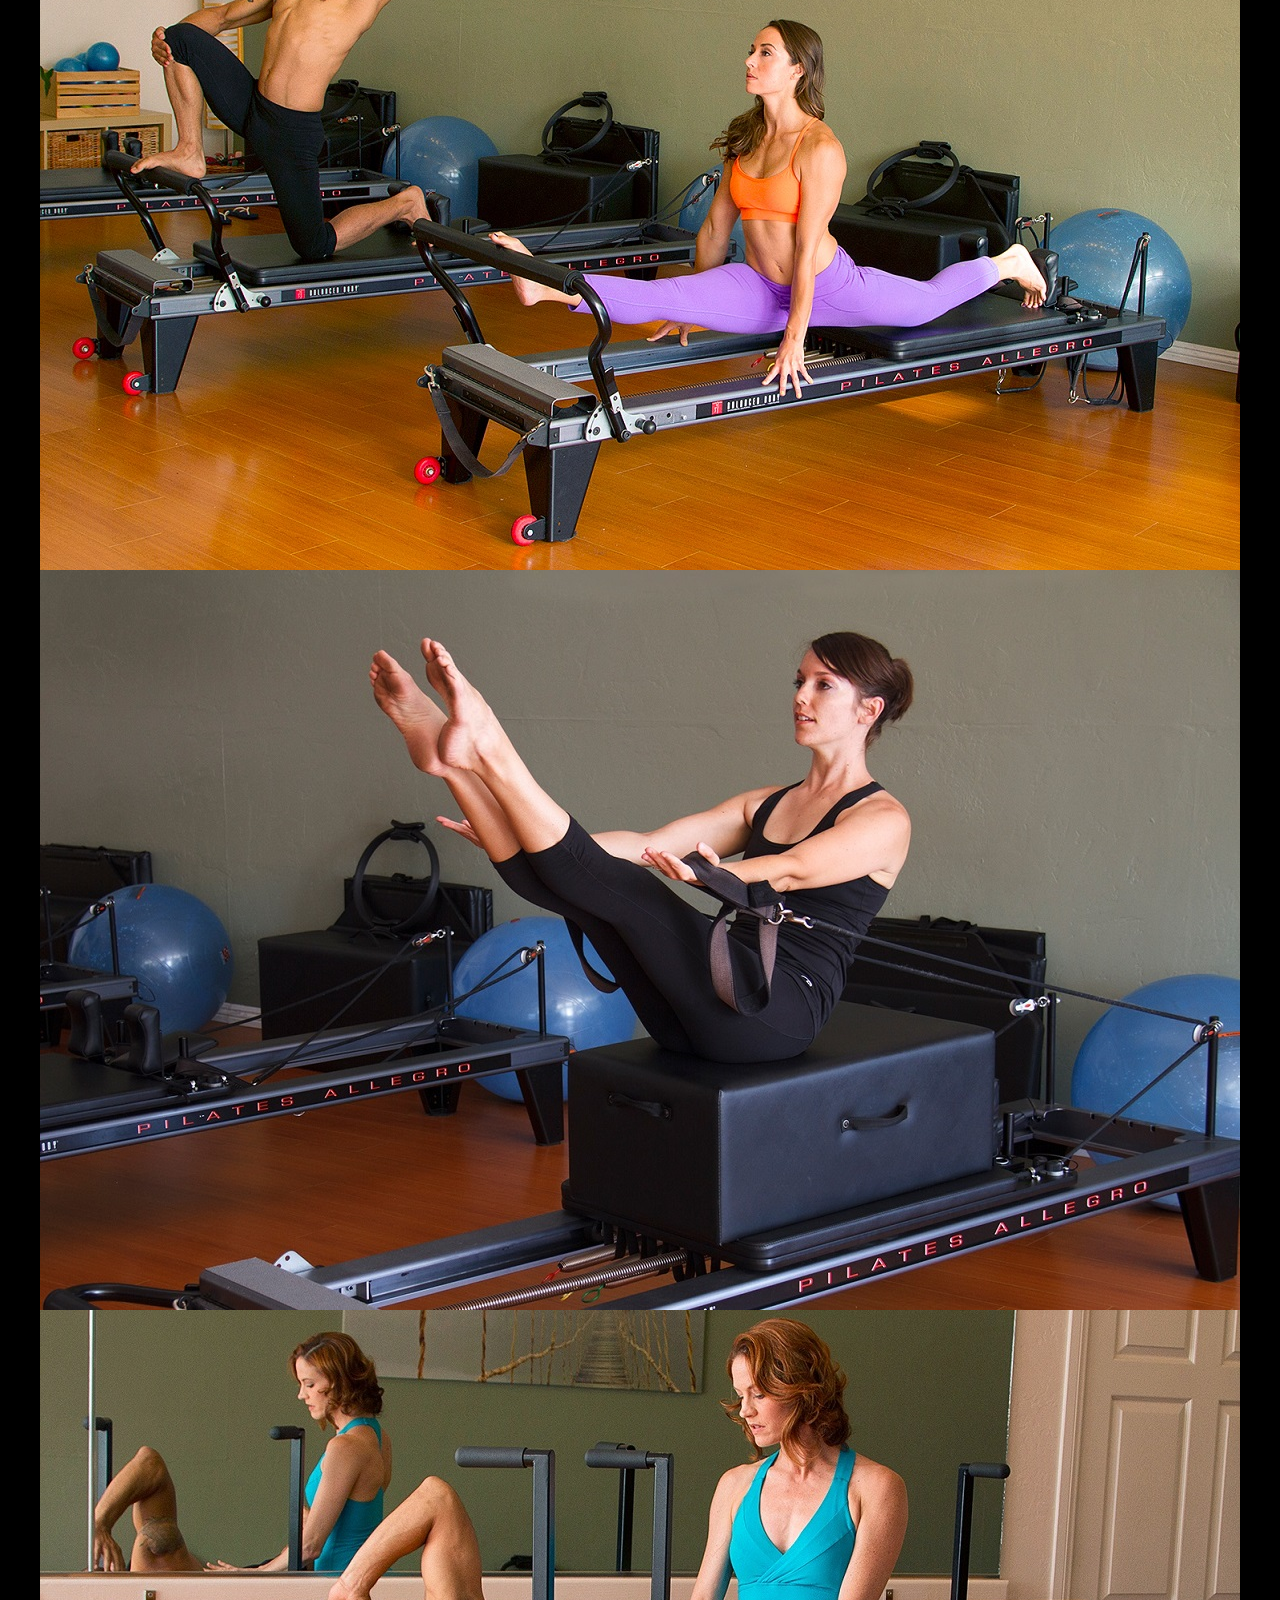
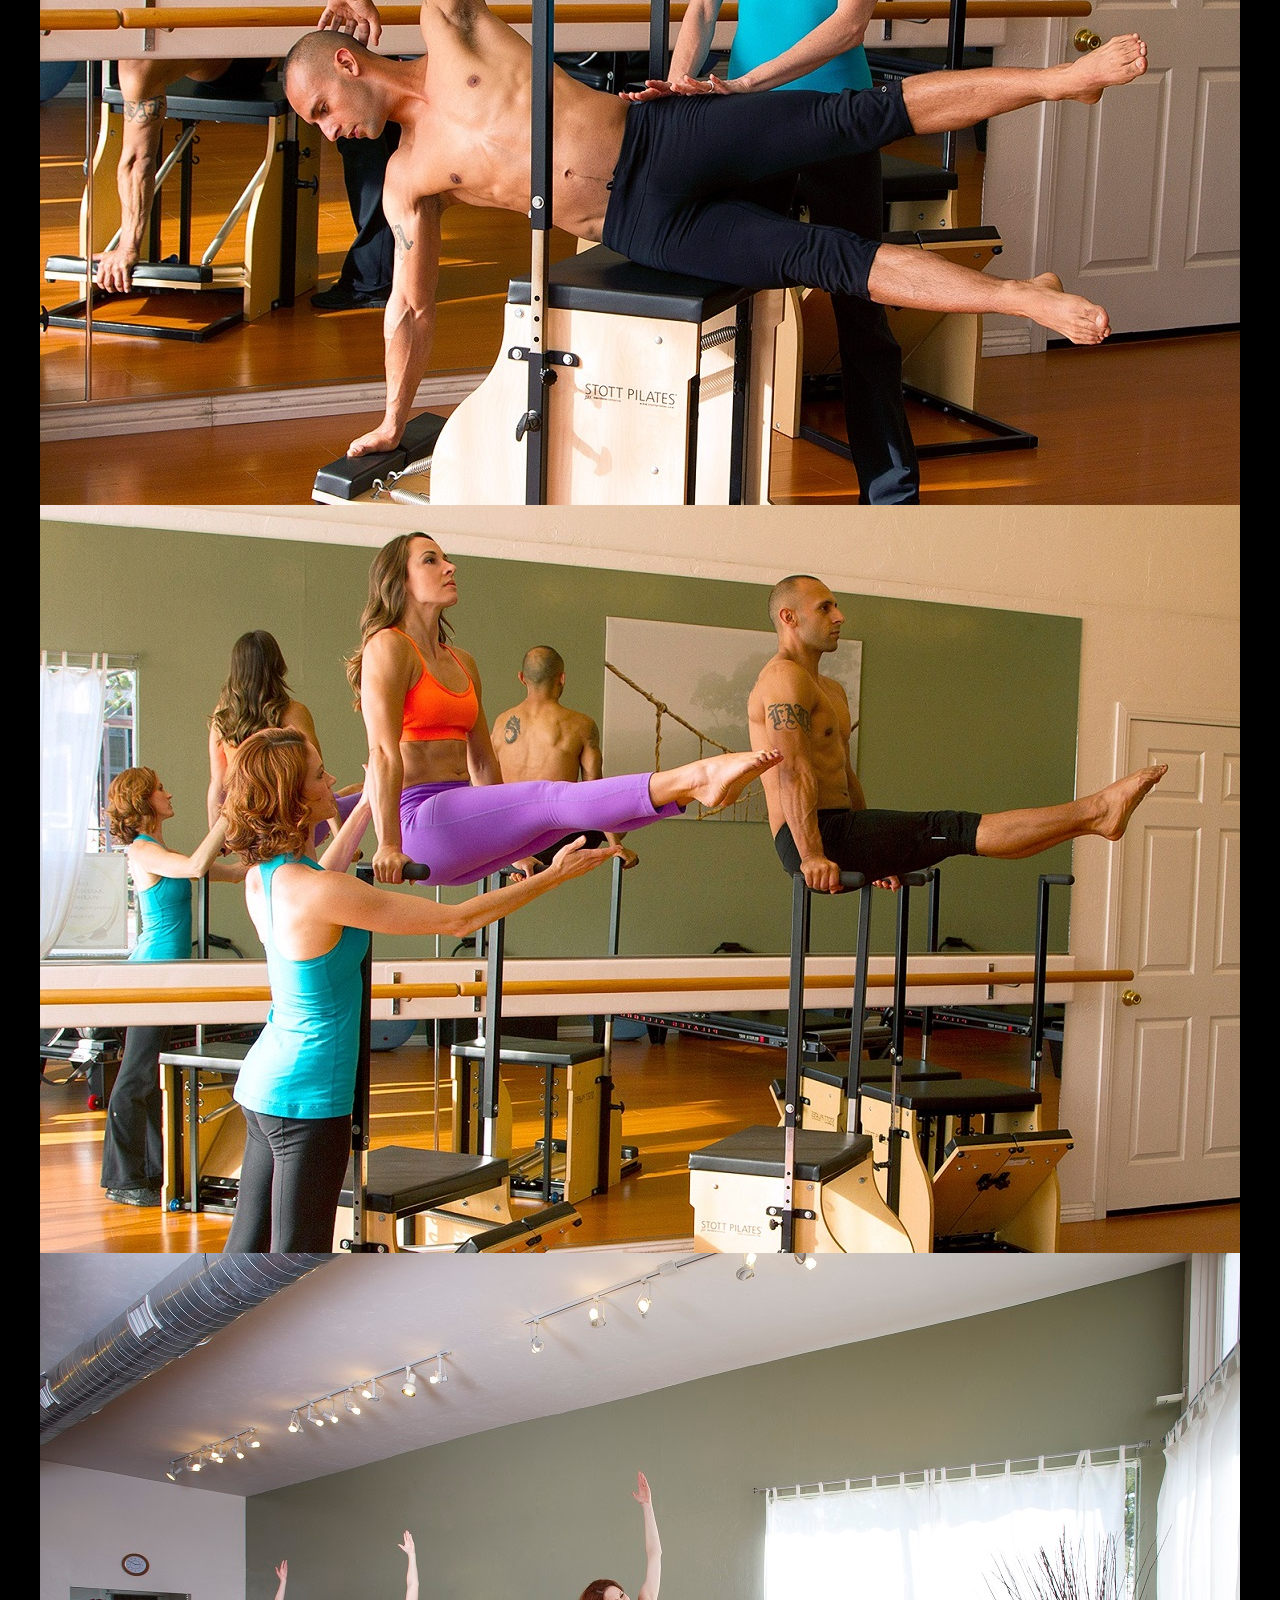
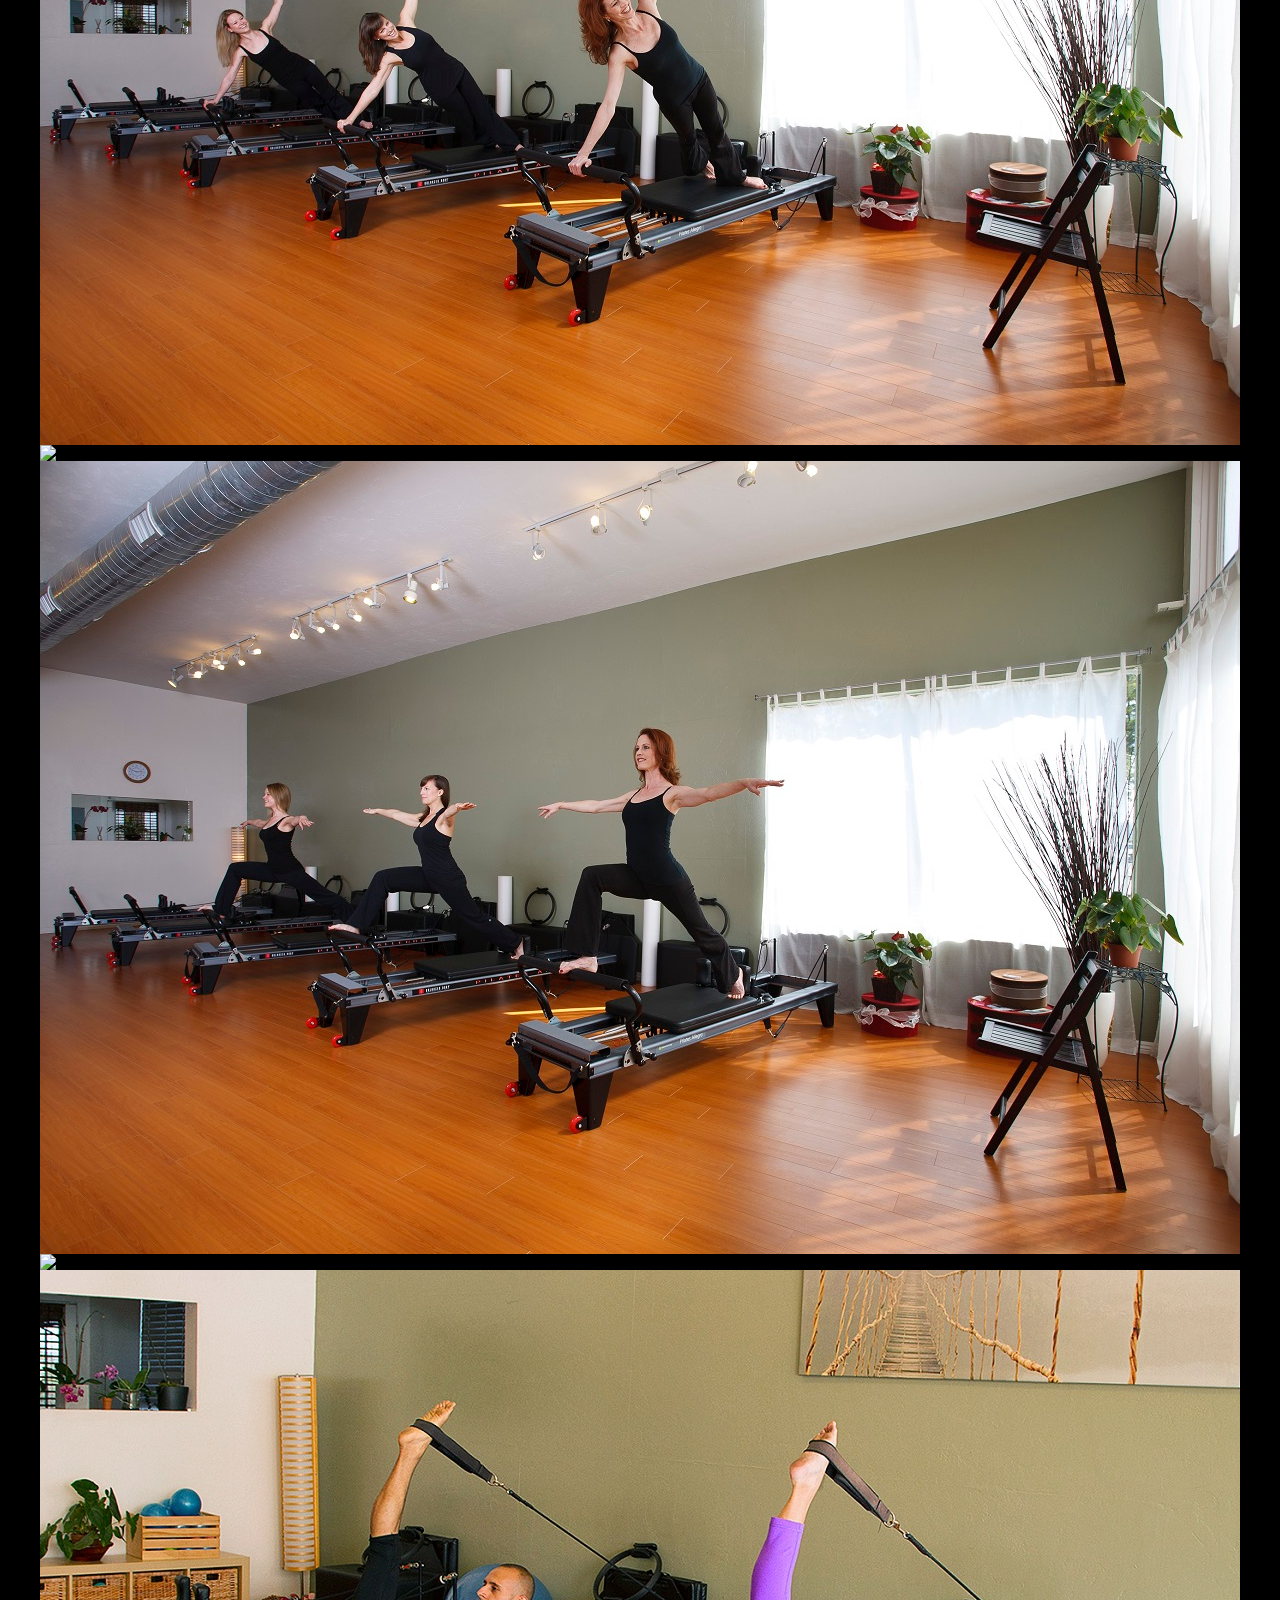
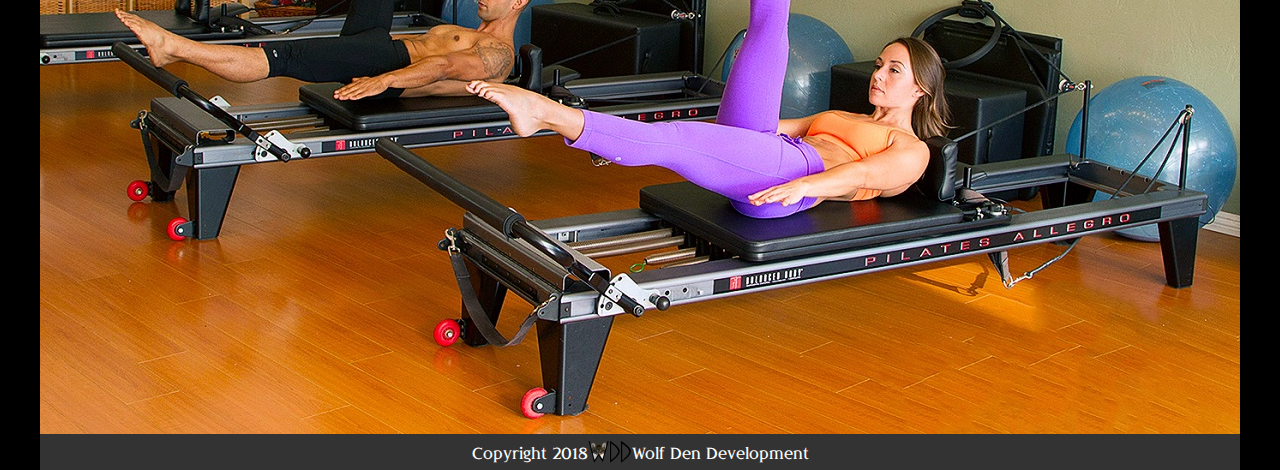
==== commit d839a254: "Fix link to homepage" ====
--- a/index.html
+++ b/index.html
@@ -35,7 +35,7 @@
       </div>
 
       <div>
-        <a href="pilatesonpark.com"><img class="logo_img" src="images/Pilates On Park-Banner - Black.jpg"></a> 
+        <a href="index.html"><img class="logo_img" src="images/Pilates On Park-Banner - Black.jpg"></a> 
       </div>
 
     </div>
--- a/index_styles.css
+++ b/index_styles.css
@@ -56,9 +56,9 @@
 	object-fit: contain;
 }
 
-.fadein img { 
-	width:  100%; 
-	height: 100%;
+.fadein { 
+	width:  1200px; 
+	height: auto;
 }
 
 iframe {
